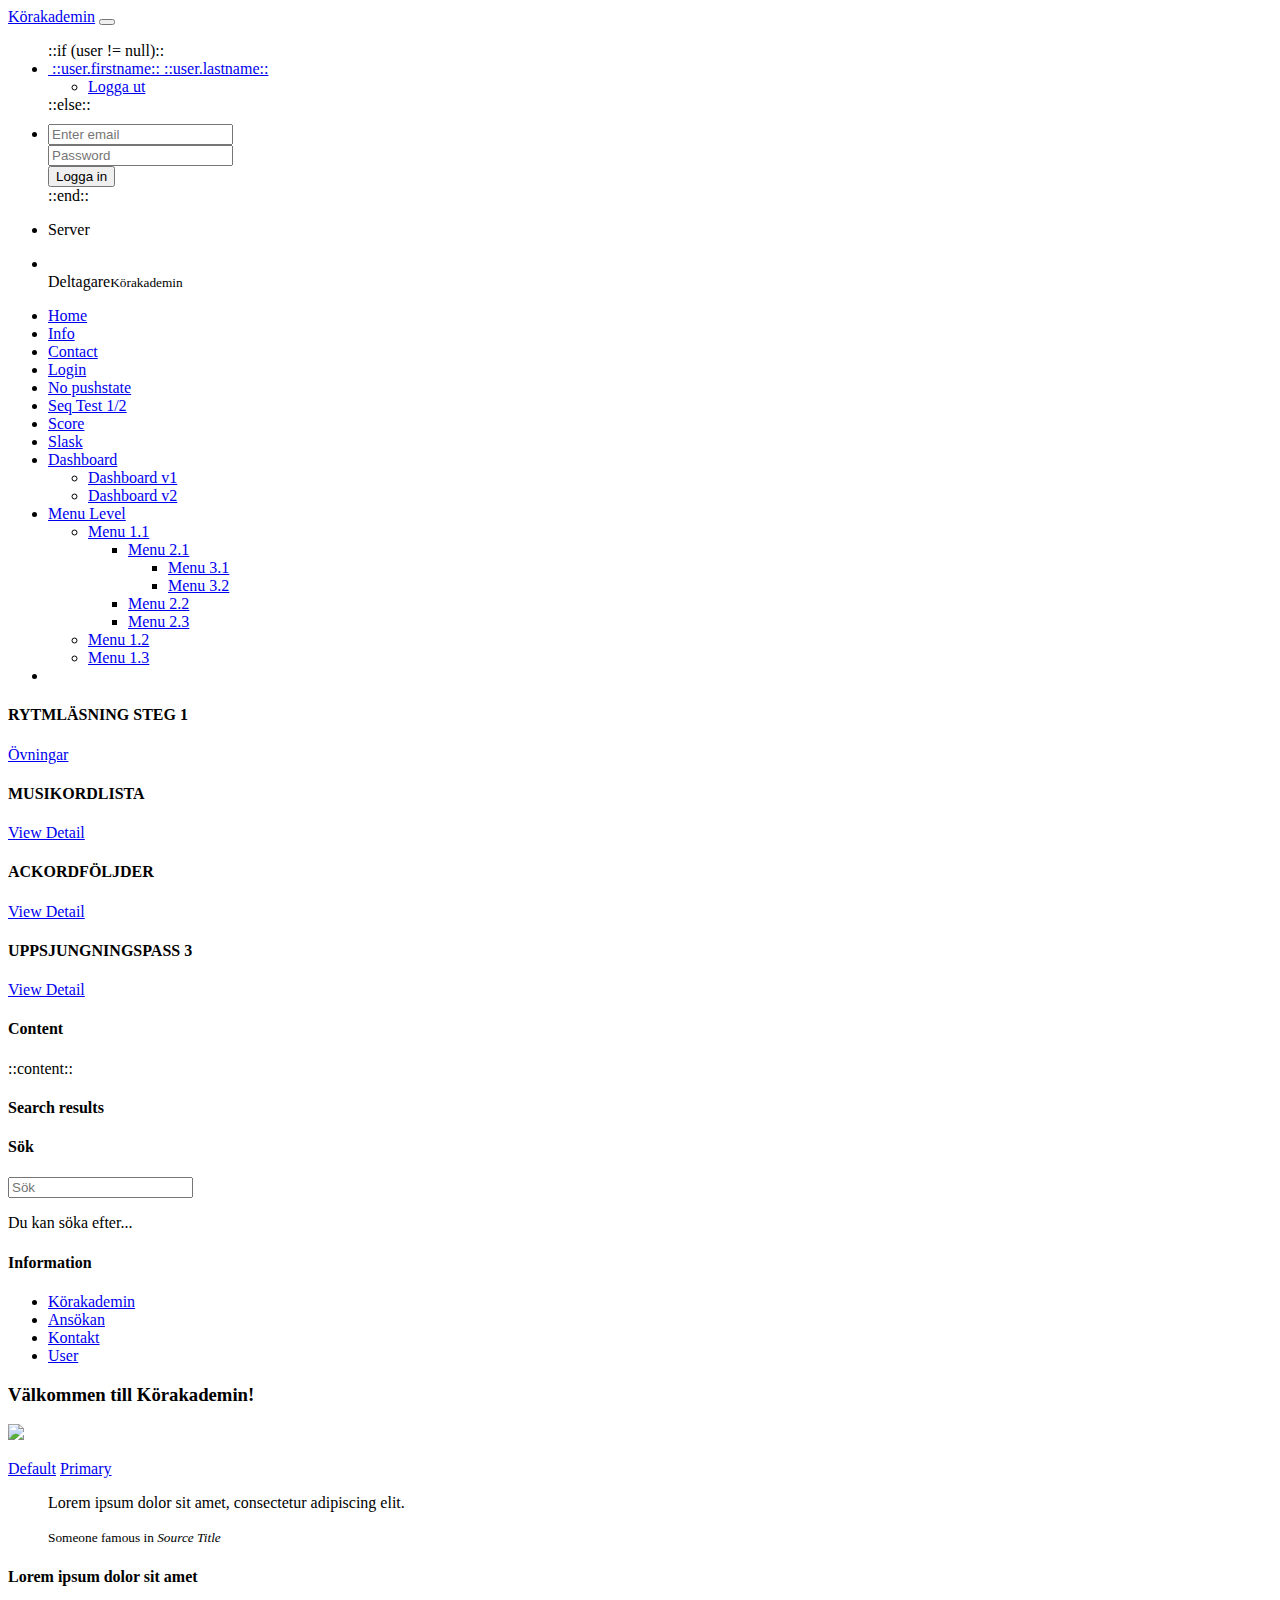
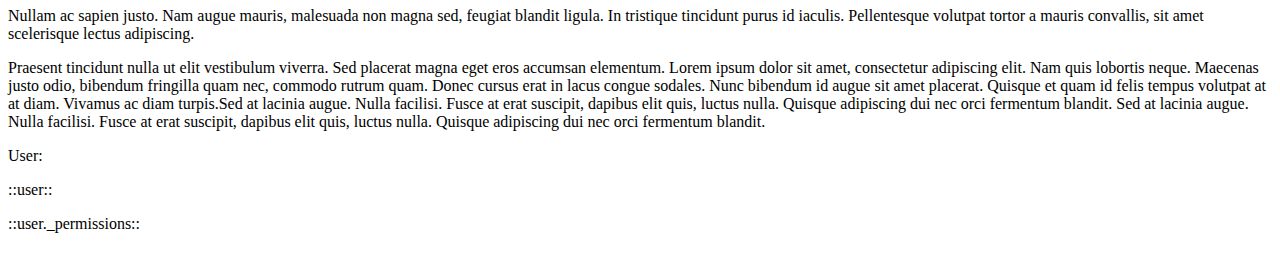
==== bin/uf-content/templates/index.html @ 4082966f "update" ====
<!DOCTYPE html>
<!--[if IE 8]> <html lang="en" class="ie8"> <![endif]-->
<!--[if !IE]><!-->
<html lang="en">
<!--<![endif]-->

<!-- Mirrored from seantheme.com/color-admin-v1.4/admin/index.html by HTTrack Website Copier/3.x [XR&CO'2014], Wed, 10 Dec 2014 10:13:13 GMT -->
<head>
	<meta charset="utf-8" />
	<title>Körakademin</title>
	<meta content="width=device-width, initial-scale=1.0, maximum-scale=1.0, user-scalable=no" name="viewport" />
	<meta content="" name="description" />
	<meta content="" name="author" />
	
	<!-- ================== BEGIN BASE CSS STYLE ================== -->
	<link href="http://fonts.googleapis.com/css?family=Open+Sans:300,400,600,700" rel="stylesheet" />
	<link href="/assets/plugins/jquery-ui-1.10.4/themes/base/minified/jquery-ui.min.css" rel="stylesheet" />
	<link href="/assets/plugins/bootstrap-3.2.0/css/bootstrap.min.css" rel="stylesheet" />
	<link href="/assets/plugins/font-awesome-4.2.0/css/font-awesome.min.css" rel="stylesheet" />
	<link href="/assets/css/animate.min.css" rel="stylesheet" />
	<link href="/assets/css/style.min.css" rel="stylesheet" />
	<link href="/assets/css/style-responsive.min.css" rel="stylesheet" />
	<link href="/assets/css/theme/default.css" rel="stylesheet" id="theme" />
	<!-- ================== END BASE CSS STYLE ================== -->
	
	<!-- ================== BEGIN PAGE LEVEL STYLE ================== -->
	<!--link href="assets/plugins/jquery-jvectormap/jquery-jvectormap-1.2.2.css" rel="stylesheet" /-->
	<!--link href="assets/plugins/bootstrap-datepicker/css/datepicker.css" rel="stylesheet" /-->
	<!--link href="assets/plugins/bootstrap-datepicker/css/datepicker3.css" rel="stylesheet" /-->
	<!--link href="assets/plugins/gritter/css/jquery.gritter.css" rel="stylesheet" /-->
	<!-- ================== END PAGE LEVEL STYLE ================== -->
</head>
<body>
	<!-- begin #page-loader -->
	<div id="page-loader" class="fade in"><span class="spinner"></span></div>
	<!-- end #page-loader -->
	
	<!-- begin #page-container -->
	<div id="page-container" class="page-sidebar-fixed page-header-fixed">
		
		
		<!-- begin #header -->
		<div id="header" class="header navbar navbar-default navbar-fixed-top">
			<!-- begin container-fluid -->
			<div class="container-fluid">
				<!-- begin mobile sidebar expand / collapse button -->
				<div class="navbar-header">
					<a href="/" class="navbar-brand"><span class="navbar-logo"></span> Körakademin</a>
					<button type="button" class="navbar-toggle" data-click="sidebar-toggled">
						<span class="icon-bar"></span>
						<span class="icon-bar"></span>
						<span class="icon-bar"></span>
					</button>
				</div>
				<!-- end mobile sidebar expand / collapse button -->
				
				<!-- begin header navigation right -->
				<ul class="nav navbar-nav navbar-right">
					
					<!--li>
						<form class="navbar-form full-width">
							<div class="form-group">
								<input type="text" class="form-control" placeholder="Enter keyword" />
								<button type="submit" class="btn btn-search"><i class="fa fa-search"></i></button>
							</div>
						</form>
					</li-->
					
					
					<!--li class="dropdown">
						<a href="javascript:;" data-toggle="dropdown" class="dropdown-toggle f-s-14">
							<i class="fa fa-bell-o"></i>
							<span class="label">5</span>
						</a>
						<ul class="dropdown-menu media-list pull-right animated fadeInDown">
						    <li class="dropdown-header">Notifications (5)</li>
						    <li class="media">
						        <a href="javascript:;">
							<div class="pull-left media-object bg-red"><i class="fa fa-bug"></i></div>
							<div class="media-body">
							    <h6 class="media-heading">Server Error Reports</h6>
							    <div class="text-muted">3 minutes ago</div>
							</div>
						        </a>
						    </li>
						    <li class="media">
						        <a href="javascript:;">
							<div class="pull-left"><img src="assets/img/user-1.jpg" class="media-object" alt="" /></div>
							<div class="media-body">
							    <h6 class="media-heading">John Smith</h6>
							    <p>Quisque pulvinar tellus sit amet sem scelerisque tincidunt.</p>
							    <div class="text-muted">25 minutes ago</div>
							</div>
						        </a>
						    </li>
						    <li class="media">
						        <a href="javascript:;">
							<div class="pull-left"><img src="assets/img/user-2.jpg" class="media-object" alt="" /></div>
							<div class="media-body">
							    <h6 class="media-heading">Olivia</h6>
							    <p>Quisque pulvinar tellus sit amet sem scelerisque tincidunt.</p>
							    <div class="text-muted">35 minutes ago</div>
							</div>
						        </a>
						    </li>
						    <li class="media">
						        <a href="javascript:;">
							<div class="pull-left media-object bg-green"><i class="fa fa-plus"></i></div>
							<div class="media-body">
							    <h6 class="media-heading"> New User Registered</h6>
							    <div class="text-muted">1 hour ago</div>
							</div>
						        </a>
						    </li>
						    <li class="media">
						        <a href="javascript:;">
							<div class="pull-left media-object bg-blue"><i class="fa fa-envelope"></i></div>
							<div class="media-body">
							    <h6 class="media-heading"> New Email From John</h6>
							    <div class="text-muted">2 hour ago</div>
							</div>
						        </a>
						    </li>
						    <li class="dropdown-footer text-center">
						        <a href="javascript:;">View more</a>
						    </li>
						</ul>
					</li-->
					
					::if (user != null)::
					<li class="dropdown navbar-user">
						<a href="javascript:;" class="dropdown-toggle" data-toggle="dropdown">
							<img src="/assets/img/user-13.jpg" alt="" /> 
							<span class="hidden-xs">::user.firstname:: ::user.lastname::</span> <b class="caret"></b>
						</a>
						<ul class="dropdown-menu animated fadeInLeft">
							<!--
							<li class="arrow"></li>
							<li><a href="javascript:;">Edit Profile</a></li>
							<li><a href="javascript:;"><span class="badge badge-danger pull-right">2</span> Inbox</a></li>
							<li><a href="javascript:;">Calendar</a></li>
							<li><a href="javascript:;">Setting</a></li>
							<li class="divider"></li>
							-->
							<li><a href="/logout">Logga ut</a></li>
						</ul>
					</li>
					::else::
					<li class="navbar-user">
						<form class="form-inline" method="POST" action="/login" style="margin-top:10px;">
						<div class="form-group m-r-10">
							<input name="username" class="form-control" id="exampleInputEmail2" placeholder="Enter email" type="email">
						</div>
						<div class="form-group m-r-10">
							<input name="password" class="form-control" id="exampleInputPassword2" placeholder="Password" type="password">
						</div>
						<button type="submit" class="btn btn-sm btn-primary m-r-5">Logga in</button>
						</form>
					</li>
					
					
					::end::
					
					
				</ul>
				<!-- end header navigation right -->
			</div>
			<!-- end container-fluid -->
		</div>
		<!-- end #header -->
		
		<!-- begin #sidebar -->
		<div id="sidebar" class="sidebar">
			<!-- begin sidebar scrollbar -->
			<div data-scrollbar="true" data-height="100%">
				<!-- begin sidebar user -->
				
				<ul class="nav">
					<li class="nav-header"><span id="load-type" class="label label-primary">Server</span></li>
					
				</ul>
				
				<ul class="nav">
					<li class="nav-profile">
						<div class="image">
							<a href="javascript:;"><img src="/assets/img/user-13.jpg" alt="" /></a>
						</div>
						<div class="info">Deltagare<small>Körakademin</small></div>
					</li>
					
					
					
				</ul>
				<!-- end sidebar user -->
				<!-- begin sidebar nav -->
				<ul id="menu" class="nav">
					
					<!--li class="nav-header">Navigation</li-->
					
					
					
					
					<li><a rel="pushstate" href="/"><i class="fa fa-home"></i> <span>Home</span></a></li>
					<li><a rel="pushstate" href="/info"><i class="fa fa-info"></i> <span>Info</span></a></li>
					<li><a rel="pushstate" href="/contact"><i class="fa fa-contact"></i> <span>Contact</span></a></li>
					<li><a rel="pushstate" href="/login"><i class="fa fa-login"></i> <span>Login</span></a></li>
					<li><a href="/nops"><i class="fa"></i> <span>No pushstate</span></a></li>					
					<li><a rel="pushstate" href="/seq/test/2/1"><i class="fa"></i> <span>Seq Test 1/2</span></a></li>					
					<li><a rel="pushstate" href="/score/file/1-2-3"><i class="fa"></i> <span>Score</span></a></li>					
					<li><a rel="pushstate" href="/slask"><i class="fa"></i> <span>Slask</span></a></li>					
					
					
					<li class="has-sub">
						<a href="javascript:;">
						    <b class="caret pull-right"></b>
						    <i class="fa fa-laptop"></i>
						    <span>Dashboard</span>
					    </a>
						<ul class="sub-menu">
						    <li class="active"><a href="index.html">Dashboard v1</a></li>
						    <li><a href="index_v2.html">Dashboard v2</a></li>
						</ul>
					</li>
					
					
					
					<!--li class="has-sub">
						<a href="javascript:;">
							<span class="badge pull-right">10</span>
							<i class="fa fa-inbox"></i> 
							<span>Email <span class="label label-theme m-l-5">NEW</span></span>
						</a>
						<ul class="sub-menu">
						    <li><a href="email_inbox.html">Inbox v1</a></li>
						    <li><a href="email_inbox_v2.html">Inbox v2 <i class="fa fa-paper-plane text-theme m-l-5"></i></a></li>
						    <li><a href="email_compose.html">Compose <i class="fa fa-paper-plane text-theme m-l-5"></i></a></li>
						    <li><a href="email_detail.html">Detail <i class="fa fa-paper-plane text-theme m-l-5"></i></a></li>
						</ul>
					</li-->					
					
					
					<li class="has-sub">
						<a href="javascript:;">
						    <b class="caret pull-right"></b>
						    <i class="fa fa-align-left"></i> 
						    <span>Menu Level</span>
						</a>
						<ul class="sub-menu">
							<li class="has-sub">
								<a href="javascript:;">
						            <b class="caret pull-right"></b>
						            Menu 1.1
						        </a>
								<ul class="sub-menu">
									<li class="has-sub">
										<a href="javascript:;">
										    <b class="caret pull-right"></b>
										    Menu 2.1
										</a>
										<ul class="sub-menu">
											<li><a href="javascript:;">Menu 3.1</a></li>
											<li><a href="javascript:;">Menu 3.2</a></li>
										</ul>
									</li>
									<li><a href="javascript:;">Menu 2.2</a></li>
									<li><a href="javascript:;">Menu 2.3</a></li>
								</ul>
							</li>
							<li><a href="javascript:;">Menu 1.2</a></li>
							<li><a href="javascript:;">Menu 1.3</a></li>
						</ul>
					</li>
					<!-- begin sidebar minify button -->
					<li><a href="javascript:;" class="sidebar-minify-btn" data-click="sidebar-minify"><i class="fa fa-angle-double-left"></i></a></li>
					<!-- end sidebar minify button -->
				</ul>
				<!-- end sidebar nav -->
			</div>
			<!-- end sidebar scrollbar -->
		</div>
		<div class="sidebar-bg"></div>
		<!-- end #sidebar -->
		
		
		
		
		
		<!-- begin #content -->
		<div id="contentx" class="content">
			

			<!-- begin breadcrumb -->
			<!--ol class="breadcrumb pull-right">
				<li><a href="javascript:;">Home</a></li>
				<li class="active">Dashboard</li>
			</ol-->
			<!-- end breadcrumb -->
			
			<!-- begin page-header -->
			<!--h1 class="page-header">Dashboard <small>header small text goes here...</small></h1-->
			<!-- end page-header -->
			
			<!-- begin row -->
			<div class="row">
				<!-- begin col-3 -->
				<div class="col-md-3 col-sm-6">
					<div class="widget widget-stats bg-green">
						<div class="stats-icon"><i class="fa fa-desktop"></i></div>
						<div class="stats-info">
							<h4>RYTMLÄSNING STEG 1</h4>
							<p></p>	
						</div>
						<div class="stats-link">
							<a href="javascript:;">Övningar<i class="fa fa-arrow-circle-o-right"></i></a>
						</div>
					</div>
				</div>
				<!-- end col-3 -->
				<!-- begin col-3 -->
				<div class="col-md-3 col-sm-6">
					<div class="widget widget-stats bg-blue">
						<div class="stats-icon"><i class="fa fa-chain-broken"></i></div>
						<div class="stats-info">
							<h4>MUSIKORDLISTA</h4>
							<p></p>	
						</div>
						<div class="stats-link">
							<a href="javascript:;">View Detail <i class="fa fa-arrow-circle-o-right"></i></a>
						</div>
					</div>
				</div>
				<!-- end col-3 -->
				<!-- begin col-3 -->
				<div class="col-md-3 col-sm-6">
					<div class="widget widget-stats bg-purple">
						<div class="stats-icon"><i class="fa fa-users"></i></div>
						<div class="stats-info">
							<h4>ACKORDFÖLJDER</h4>
							<p></p>	
						</div>
						<div class="stats-link">
							<a href="javascript:;">View Detail <i class="fa fa-arrow-circle-o-right"></i></a>
						</div>
					</div>
				</div>
				<!-- end col-3 -->
				<!-- begin col-3 -->
				<div class="col-md-3 col-sm-6">
					<div class="widget widget-stats bg-red">
						<div class="stats-icon"><i class="fa fa-clock-o"></i></div>
						<div class="stats-info">
							<h4>UPPSJUNGNINGSPASS 3</h4>
							<p></p>	
						</div>
						<div class="stats-link">
							<a href="javascript:;">View Detail <i class="fa fa-arrow-circle-o-right"></i></a>
						</div>
					</div>
				</div>
				<!-- end col-3 -->
			</div>
			<!-- end row -->
			<!-- begin row -->
			<div class="row">
				<!-- begin col-8 -->
				<div class="col-md-8">
					<div class="panel panel-inverse">
						<div class="panel-heading">
							<div class="panel-heading-btn">
								<a href="javascript:;" class="btn btn-xs btn-icon btn-circle btn-default" data-click="panel-expand"><i class="fa fa-expand"></i></a>
								<a href="javascript:;" class="btn btn-xs btn-icon btn-circle btn-warning" data-click="panel-collapse"><i class="fa fa-minus"></i></a>
							</div>
							<h4 class="panel-title">Content</h4>
						</div>
						<div id="content" class="panel-body" >
							::content::
							<!--div>
							<p>Sjung med tonplaster</p>
							<svg id="#test" width="274.83333333333337" height="83.6"><line x1="112.5" y1="8" x2="112.5" y2="24" stroke="#000" style="stroke-width:0.7"/><line x1="224.00000000000003" y1="8" x2="224.00000000000003" y2="24" stroke="#000" style="stroke-width:0.7"/><line x1="274.83333333333337" y1="8" x2="274.83333333333337" y2="24" stroke="#000" style="stroke-width:0.7"/><line x1="0" y1="8" x2="0" y2="24" stroke="#000" style="stroke-width:1"/><line x1="0" y1="8" x2="112.5" y2="8" stroke="#000" style="stroke-width:0.25"/><line x1="0" y1="12" x2="112.5" y2="12" stroke="#000" style="stroke-width:0.25"/><line x1="0" y1="16" x2="112.5" y2="16" stroke="#000" style="stroke-width:0.25"/><line x1="0" y1="20" x2="112.5" y2="20" stroke="#000" style="stroke-width:0.25"/><line x1="0" y1="24" x2="112.5" y2="24" stroke="#000" style="stroke-width:0.25"/><svg x="1.6666666666666667" y="-1"><path d="M 8,240 C 21,236 32,230 39,224 45,218 51,211 57,204 62,197 67,190 70,183 74,176 77,168 79,161 81,153 82,146 82,139 82,133 81,127 80,122 78,118 76,113 73,110 70,106 66,103 62,101 58,99 53,98 48,98 44,98 41,99 37,100 33,101 30,103 27,106 24,108 22,111 20,114 18,117 17,120 17,123 17,125 17,126 18,126 18,126 18,126 19,125 20,125 20,124 22,123 23,123 24,122 26,122 27,121 29,121 31,121 33,121 35,121 36,122 38,123 40,124 41,126 42,127 43,129 44,131 45,133 45,135 45,137 45,143 43,147 40,151 36,155 32,157 26,157 23,157 20,156 18,155 16,154 14,152 12,149 10,147 9,144 8,141 7,138 7,134 7,131 7,126 8,121 11,116 13,111 16,107 21,104 25,101 29,98 35,96 40,94 46,93 52,93 62,93 71,95 78,98 85,101 91,105 95,111 99,116 102,122 104,128 105,134 106,140 106,147 106,150 106,154 105,157 105,161 104,164 102,168 101,172 99,176 97,180 94,185 91,190 88,195 84,202 78,209 71,215 64,221 57,226 50,230 43,235 36,238 29,240 23,243 18,244 14,244 10,244 8,243 8,240 Z M 121,116 C 121,113 122,111 124,110 125,108 127,107 130,107 133,107 135,108 136,110 138,111 139,113 139,116 139,119 138,121 136,122 135,124 133,125 130,125 127,125 125,124 124,122 122,121 121,119 121,116 Z M 121,162 C 121,159 122,157 124,156 125,154 127,153 130,153 133,153 135,154 136,156 138,157 139,159 139,162 139,165 138,167 136,168 135,170 133,171 130,171 127,171 125,170 124,168 122,167 121,165 121,162 Z" stroke="none" fill="#000" transform="matrix(0.09333333333333334,0,0,0.09333333333333334,0,0)"/></svg><svg x="16.666666666666668" y="-1"><path d="m 0.119631,150.69109 5.81283,0 -1.25721,57.37598 c 3.63742,-5.96993 9.26898,-8.95607 16.901689,-8.95371 2.66507,-0.002 5.23835,0.45287 7.72451,1.3657 2.48383,0.91046 4.63332,2.15823 6.45084,3.73622 1.8152,1.58034 3.27018,3.46025 4.36022,5.64914 1.09004,2.18654 1.63625,4.55234 1.63625,7.10684 -0.24254,3.52158 -1.54679,7.44178 -3.90817,11.75353 -2.36373,4.3141 -6.39435,8.53622 -12.08944,12.66399 l -25.631519,18.95235 0,-109.65004 z m 16.901689,55.71308 c -5.082969,0 -8.960559,2.55214 -11.620919,7.65407 -0.71102,6.92521 -1.06652,12.87863 -1.06652,17.86026 0,8.62586 0.29665,14.63825 0.88758,18.03953 2.30253,-1.45769 4.75337,-3.61121 7.35491,-6.46763 2.603867,-2.85641 4.991139,-5.89445 7.171249,-9.11175 2.17775,-3.21966 3.96469,-6.43696 5.35609,-9.65898 1.39141,-3.21966 2.08592,-6.04541 2.08827,-8.47254 -0.002,-2.79509 -0.96997,-5.13494 -2.90523,-7.0172 -1.93762,-1.88463 -4.35784,-2.82576 -7.26543,-2.82576 z" stroke="none" fill="#000" transform="matrix(0.09333333333333334,0,0,0.09333333333333334,0,0)"/></svg><svg x="20.666666666666668" y="-7"><path d="m 0.119631,150.69109 5.81283,0 -1.25721,57.37598 c 3.63742,-5.96993 9.26898,-8.95607 16.901689,-8.95371 2.66507,-0.002 5.23835,0.45287 7.72451,1.3657 2.48383,0.91046 4.63332,2.15823 6.45084,3.73622 1.8152,1.58034 3.27018,3.46025 4.36022,5.64914 1.09004,2.18654 1.63625,4.55234 1.63625,7.10684 -0.24254,3.52158 -1.54679,7.44178 -3.90817,11.75353 -2.36373,4.3141 -6.39435,8.53622 -12.08944,12.66399 l -25.631519,18.95235 0,-109.65004 z m 16.901689,55.71308 c -5.082969,0 -8.960559,2.55214 -11.620919,7.65407 -0.71102,6.92521 -1.06652,12.87863 -1.06652,17.86026 0,8.62586 0.29665,14.63825 0.88758,18.03953 2.30253,-1.45769 4.75337,-3.61121 7.35491,-6.46763 2.603867,-2.85641 4.991139,-5.89445 7.171249,-9.11175 2.17775,-3.21966 3.96469,-6.43696 5.35609,-9.65898 1.39141,-3.21966 2.08592,-6.04541 2.08827,-8.47254 -0.002,-2.79509 -0.96997,-5.13494 -2.90523,-7.0172 -1.93762,-1.88463 -4.35784,-2.82576 -7.26543,-2.82576 z" stroke="none" fill="#000" transform="matrix(0.09333333333333334,0,0,0.09333333333333334,0,0)"/></svg><svg x="28.000000000000004" y="-9"><path d="M 74,241 C 74,245 73,249 72,253 70,257 68,260 65,262 62,265 59,267 55,268 51,269 46,270 42,270 30,270 21,266 15,259 9,251 6,240 6,227 6,221 7,215 9,210 10,204 13,200 16,196 19,192 23,189 27,186 31,184 36,183 41,183 46,183 49,183 53,184 57,185 60,186 63,188 66,189 68,191 69,193 71,196 72,198 72,201 72,204 71,207 68,210 66,212 63,213 59,213 55,213 52,212 50,209 47,207 46,204 46,201 46,200 46,198 47,196 48,195 48,193 48,192 48,189 46,188 42,188 40,188 38,189 36,190 34,192 33,194 32,196 31,198 30,201 29,204 28,207 28,211 28,214 28,214 28,215 28,217 28,219 28,221 28,223 35,220 43,218 50,218 57,218 63,220 67,224 72,228 74,234 74,241 Z M 43,226 C 34,226 29,232 29,245 29,258 33,264 41,264 49,264 53,258 53,245 53,232 50,226 43,226 Z" stroke="none" fill="#000" transform="matrix(0.09333333333333334,0,0,0.09333333333333334,0,0)"/></svg><svg x="28.000000000000004" y="-1"><path d="M 66,250 L 66,255 C 66,256 66,256 66,257 66,257 66,258 66,258 66,260 67,262 68,262 69,263 72,264 76,264 L 77,269 32,269 32,264 C 38,264 41,262 42,261 43,260 43,256 43,250 L 6,250 6,243 C 8,239 11,235 14,230 16,225 19,220 21,215 23,209 25,204 26,199 28,193 29,189 29,184 L 60,184 C 58,192 52,202 41,213 28,226 21,235 18,242 L 43,242 43,221 66,201 66,242 78,242 78,250 66,250 Z" stroke="none" fill="#000" transform="matrix(0.09333333333333334,0,0,0.09333333333333334,0,0)"/></svg><line x1="51.50000000000001" y1="20" x2="51.50000000000001" y2="6" stroke="#000" style="stroke-width:0.5"/><line x1="69.16666666666669" y1="24" x2="69.16666666666669" y2="10" stroke="#000" style="stroke-width:0.5"/><line x1="86.83333333333334" y1="22" x2="86.83333333333334" y2="8" stroke="#000" style="stroke-width:0.5"/><line x1="94.83333333333334" y1="14" x2="94.83333333333334" y2="28" stroke="#000" style="stroke-width:0.5"/><svg x="46.16666666666667" y="-1"><path d="m 20.557649,250.57631 c -5.81753,-0.002 -10.6650905,-1.36806 -14.5450105,-4.0971 -3.87756,-2.73612 -5.81516995,-6.6516 -5.81516995,-11.74881 0,-4.12777 1.30193995,-8.10458 3.90816995,-11.92807 2.60387,-3.82585 5.9069905,-7.19411 9.9070005,-10.1095 3.99998,-2.91302 8.452014,-5.24816 13.360774,-7.01013 4.90876,-1.7596 9.66448,-2.63941 14.2719,-2.63941 6.1801,0 11.17834,1.42467 14.99703,4.27637 3.81636,2.85406 5.72572,6.70821 5.72572,11.56483 0,4.00747 -1.30195,7.92295 -3.90817,11.7488 -2.60623,3.8235 -5.93761,7.19412 -9.99882,10.10714 -4.05885,2.91303 -8.54382,5.27883 -13.45258,7.10448 -4.90878,1.81858 -9.72573,2.72905 -14.450844,2.7314 z" stroke="none" fill="#000" transform="matrix(0.09333333333333334,0,0,0.09333333333333334,0,0)"/></svg><ellipse cx="48" cy="56.800000000000004" rx="7.000000000000001" ry="7.200000000000001" fill="#FFFFFF" stroke="#000" stroke-width="1.5" style="fill: #FFFFFF; stroke: #000; stroke-width: 1.5;"/><text x="44.4" y="61.57368421052632" font-size="12" font-family="Arial">1</text><svg x="63.83333333333335" y="3"><path d="m 20.557649,250.57631 c -5.81753,-0.002 -10.6650905,-1.36806 -14.5450105,-4.0971 -3.87756,-2.73612 -5.81516995,-6.6516 -5.81516995,-11.74881 0,-4.12777 1.30193995,-8.10458 3.90816995,-11.92807 2.60387,-3.82585 5.9069905,-7.19411 9.9070005,-10.1095 3.99998,-2.91302 8.452014,-5.24816 13.360774,-7.01013 4.90876,-1.7596 9.66448,-2.63941 14.2719,-2.63941 6.1801,0 11.17834,1.42467 14.99703,4.27637 3.81636,2.85406 5.72572,6.70821 5.72572,11.56483 0,4.00747 -1.30195,7.92295 -3.90817,11.7488 -2.60623,3.8235 -5.93761,7.19412 -9.99882,10.10714 -4.05885,2.91303 -8.54382,5.27883 -13.45258,7.10448 -4.90878,1.81858 -9.72573,2.72905 -14.450844,2.7314 z" stroke="none" fill="#000" transform="matrix(0.09333333333333334,0,0,0.09333333333333334,0,0)"/></svg><ellipse cx="65.66666666666669" cy="68.8" rx="7.000000000000001" ry="7.200000000000001" fill="#FFFFFF" stroke="#000" stroke-width="1.5" style="fill: #FFFFFF; stroke: #000; stroke-width: 1.5;"/><text x="62.06666666666668" y="73.57368421052631" font-size="12" font-family="Arial">6</text><svg x="81.5" y="1"><path d="m 20.557649,250.57631 c -5.81753,-0.002 -10.6650905,-1.36806 -14.5450105,-4.0971 -3.87756,-2.73612 -5.81516995,-6.6516 -5.81516995,-11.74881 0,-4.12777 1.30193995,-8.10458 3.90816995,-11.92807 2.60387,-3.82585 5.9069905,-7.19411 9.9070005,-10.1095 3.99998,-2.91302 8.452014,-5.24816 13.360774,-7.01013 4.90876,-1.7596 9.66448,-2.63941 14.2719,-2.63941 6.1801,0 11.17834,1.42467 14.99703,4.27637 3.81636,2.85406 5.72572,6.70821 5.72572,11.56483 0,4.00747 -1.30195,7.92295 -3.90817,11.7488 -2.60623,3.8235 -5.93761,7.19412 -9.99882,10.10714 -4.05885,2.91303 -8.54382,5.27883 -13.45258,7.10448 -4.90878,1.81858 -9.72573,2.72905 -14.450844,2.7314 z" stroke="none" fill="#000" transform="matrix(0.09333333333333334,0,0,0.09333333333333334,0,0)"/></svg><ellipse cx="83.33333333333334" cy="62.800000000000004" rx="7.000000000000001" ry="7.200000000000001" fill="#FFFFFF" stroke="#000" stroke-width="1.5" style="fill: #FFFFFF; stroke: #000; stroke-width: 1.5;"/><text x="79.73333333333335" y="67.57368421052631" font-size="12" font-family="Arial">7</text><svg x="94.83333333333333" y="-7"><path d="m 20.557649,250.57631 c -5.81753,-0.002 -10.6650905,-1.36806 -14.5450105,-4.0971 -3.87756,-2.73612 -5.81516995,-6.6516 -5.81516995,-11.74881 0,-4.12777 1.30193995,-8.10458 3.90816995,-11.92807 2.60387,-3.82585 5.9069905,-7.19411 9.9070005,-10.1095 3.99998,-2.91302 8.452014,-5.24816 13.360774,-7.01013 4.90876,-1.7596 9.66448,-2.63941 14.2719,-2.63941 6.1801,0 11.17834,1.42467 14.99703,4.27637 3.81636,2.85406 5.72572,6.70821 5.72572,11.56483 0,4.00747 -1.30195,7.92295 -3.90817,11.7488 -2.60623,3.8235 -5.93761,7.19412 -9.99882,10.10714 -4.05885,2.91303 -8.54382,5.27883 -13.45258,7.10448 -4.90878,1.81858 -9.72573,2.72905 -14.450844,2.7314 z" stroke="none" fill="#000" transform="matrix(0.09333333333333334,0,0,0.09333333333333334,0,0)"/></svg><ellipse cx="96.66666666666667" cy="38.800000000000004" rx="7.000000000000001" ry="7.200000000000001" fill="#FFFFFF" stroke="#000" stroke-width="1.5" style="fill: #FFFFFF; stroke: #000; stroke-width: 1.5;"/><text x="93.06666666666668" y="43.57368421052632" font-size="12" font-family="Arial">4</text><line x1="112.5" y1="8" x2="224" y2="8" stroke="#000" style="stroke-width:0.25"/><line x1="112.5" y1="12" x2="224" y2="12" stroke="#000" style="stroke-width:0.25"/><line x1="112.5" y1="16" x2="224" y2="16" stroke="#000" style="stroke-width:0.25"/><line x1="112.5" y1="20" x2="224" y2="20" stroke="#000" style="stroke-width:0.25"/><line x1="112.5" y1="24" x2="224" y2="24" stroke="#000" style="stroke-width:0.25"/><line x1="125.66666666666667" y1="16" x2="125.66666666666667" y2="30" stroke="#000" style="stroke-width:0.5"/><line x1="143.33333333333334" y1="14" x2="143.33333333333334" y2="28" stroke="#000" style="stroke-width:0.5"/><line x1="161" y1="16" x2="161" y2="30" stroke="#000" style="stroke-width:0.5"/><path d="M 143.33333333333334 26.1 L 161 28.1  L 161 30  L 143.33333333333334  28  L 143.33333333333334 26.1" fill="#000" stroke="#000" style="stroke-width:0"/><line x1="184" y1="18" x2="184" y2="4" stroke="#000" style="stroke-width:0.5"/><line x1="197.33333333333337" y1="26" x2="197.33333333333337" y2="10" stroke="#000" style="stroke-width:0.5"/><line x1="215" y1="22" x2="215" y2="8" stroke="#000" style="stroke-width:0.5"/><path d="M 197.33333333333337 11.9 L 215 9.9  L 215 8  L 197.33333333333337  10  L 197.33333333333337 11.9" fill="#000" stroke="#000" style="stroke-width:0"/><svg x="125.66666666666667" y="-5"><path d="m 20.557649,250.57631 c -5.81753,-0.002 -10.6650905,-1.36806 -14.5450105,-4.0971 -3.87756,-2.73612 -5.81516995,-6.6516 -5.81516995,-11.74881 0,-4.12777 1.30193995,-8.10458 3.90816995,-11.92807 2.60387,-3.82585 5.9069905,-7.19411 9.9070005,-10.1095 3.99998,-2.91302 8.452014,-5.24816 13.360774,-7.01013 4.90876,-1.7596 9.66448,-2.63941 14.2719,-2.63941 6.1801,0 11.17834,1.42467 14.99703,4.27637 3.81636,2.85406 5.72572,6.70821 5.72572,11.56483 0,4.00747 -1.30195,7.92295 -3.90817,11.7488 -2.60623,3.8235 -5.93761,7.19412 -9.99882,10.10714 -4.05885,2.91303 -8.54382,5.27883 -13.45258,7.10448 -4.90878,1.81858 -9.72573,2.72905 -14.450844,2.7314 z" stroke="none" fill="#000" transform="matrix(0.09333333333333334,0,0,0.09333333333333334,0,0)"/></svg><ellipse cx="127.50000000000001" cy="44.800000000000004" rx="7.000000000000001" ry="7.200000000000001" fill="#FFFFFF" stroke="#000" stroke-width="1.5" style="fill: #FFFFFF; stroke: #000; stroke-width: 1.5;"/><text x="123.90000000000002" y="49.57368421052632" font-size="12" font-family="Arial">3</text><svg x="143.33333333333334" y="-7"><path d="m 20.557649,250.57631 c -5.81753,-0.002 -10.6650905,-1.36806 -14.5450105,-4.0971 -3.87756,-2.73612 -5.81516995,-6.6516 -5.81516995,-11.74881 0,-4.12777 1.30193995,-8.10458 3.90816995,-11.92807 2.60387,-3.82585 5.9069905,-7.19411 9.9070005,-10.1095 3.99998,-2.91302 8.452014,-5.24816 13.360774,-7.01013 4.90876,-1.7596 9.66448,-2.63941 14.2719,-2.63941 6.1801,0 11.17834,1.42467 14.99703,4.27637 3.81636,2.85406 5.72572,6.70821 5.72572,11.56483 0,4.00747 -1.30195,7.92295 -3.90817,11.7488 -2.60623,3.8235 -5.93761,7.19412 -9.99882,10.10714 -4.05885,2.91303 -8.54382,5.27883 -13.45258,7.10448 -4.90878,1.81858 -9.72573,2.72905 -14.450844,2.7314 z" stroke="none" fill="#000" transform="matrix(0.09333333333333334,0,0,0.09333333333333334,0,0)"/></svg><ellipse cx="145.16666666666666" cy="38.800000000000004" rx="7.000000000000001" ry="7.200000000000001" fill="#FFFFFF" stroke="#000" stroke-width="1.5" style="fill: #FFFFFF; stroke: #000; stroke-width: 1.5;"/><text x="141.56666666666666" y="43.57368421052632" font-size="12" font-family="Arial">4</text><svg x="161.00000000000003" y="-5"><path d="m 20.557649,250.57631 c -5.81753,-0.002 -10.6650905,-1.36806 -14.5450105,-4.0971 -3.87756,-2.73612 -5.81516995,-6.6516 -5.81516995,-11.74881 0,-4.12777 1.30193995,-8.10458 3.90816995,-11.92807 2.60387,-3.82585 5.9069905,-7.19411 9.9070005,-10.1095 3.99998,-2.91302 8.452014,-5.24816 13.360774,-7.01013 4.90876,-1.7596 9.66448,-2.63941 14.2719,-2.63941 6.1801,0 11.17834,1.42467 14.99703,4.27637 3.81636,2.85406 5.72572,6.70821 5.72572,11.56483 0,4.00747 -1.30195,7.92295 -3.90817,11.7488 -2.60623,3.8235 -5.93761,7.19412 -9.99882,10.10714 -4.05885,2.91303 -8.54382,5.27883 -13.45258,7.10448 -4.90878,1.81858 -9.72573,2.72905 -14.450844,2.7314 z" stroke="none" fill="#000" transform="matrix(0.09333333333333334,0,0,0.09333333333333334,0,0)"/></svg><ellipse cx="162.83333333333334" cy="44.800000000000004" rx="7.000000000000001" ry="7.200000000000001" fill="#FFFFFF" stroke="#000" stroke-width="1.5" style="fill: #FFFFFF; stroke: #000; stroke-width: 1.5;"/><text x="159.23333333333335" y="49.57368421052632" font-size="12" font-family="Arial">3</text><svg x="178.6666666666667" y="-3"><path d="m 20.557649,250.57631 c -5.81753,-0.002 -10.6650905,-1.36806 -14.5450105,-4.0971 -3.87756,-2.73612 -5.81516995,-6.6516 -5.81516995,-11.74881 0,-4.12777 1.30193995,-8.10458 3.90816995,-11.92807 2.60387,-3.82585 5.9069905,-7.19411 9.9070005,-10.1095 3.99998,-2.91302 8.452014,-5.24816 13.360774,-7.01013 4.90876,-1.7596 9.66448,-2.63941 14.2719,-2.63941 6.1801,0 11.17834,1.42467 14.99703,4.27637 3.81636,2.85406 5.72572,6.70821 5.72572,11.56483 0,4.00747 -1.30195,7.92295 -3.90817,11.7488 -2.60623,3.8235 -5.93761,7.19412 -9.99882,10.10714 -4.05885,2.91303 -8.54382,5.27883 -13.45258,7.10448 -4.90878,1.81858 -9.72573,2.72905 -14.450844,2.7314 z" stroke="none" fill="#000" transform="matrix(0.09333333333333334,0,0,0.09333333333333334,0,0)"/></svg><ellipse cx="180.50000000000003" cy="50.8" rx="7.000000000000001" ry="7.200000000000001" fill="#FFFFFF" stroke="#000" stroke-width="1.5" style="fill: #FFFFFF; stroke: #000; stroke-width: 1.5;"/><text x="176.90000000000003" y="55.57368421052632" font-size="12" font-family="Arial">2</text><svg x="192.00000000000003" y="5"><path d="m 20.557649,250.57631 c -5.81753,-0.002 -10.6650905,-1.36806 -14.5450105,-4.0971 -3.87756,-2.73612 -5.81516995,-6.6516 -5.81516995,-11.74881 0,-4.12777 1.30193995,-8.10458 3.90816995,-11.92807 2.60387,-3.82585 5.9069905,-7.19411 9.9070005,-10.1095 3.99998,-2.91302 8.452014,-5.24816 13.360774,-7.01013 4.90876,-1.7596 9.66448,-2.63941 14.2719,-2.63941 6.1801,0 11.17834,1.42467 14.99703,4.27637 3.81636,2.85406 5.72572,6.70821 5.72572,11.56483 0,4.00747 -1.30195,7.92295 -3.90817,11.7488 -2.60623,3.8235 -5.93761,7.19412 -9.99882,10.10714 -4.05885,2.91303 -8.54382,5.27883 -13.45258,7.10448 -4.90878,1.81858 -9.72573,2.72905 -14.450844,2.7314 z" stroke="none" fill="#000" transform="matrix(0.09333333333333334,0,0,0.09333333333333334,0,0)"/></svg><ellipse cx="193.83333333333334" cy="74.80000000000001" rx="7.000000000000001" ry="7.200000000000001" fill="#FFFFFF" stroke="#000" stroke-width="1.5" style="fill: #FFFFFF; stroke: #000; stroke-width: 1.5;"/><text x="190.23333333333335" y="79.57368421052631" font-size="12" font-family="Arial">5</text><svg x="209.66666666666669" y="1"><path d="m 20.557649,250.57631 c -5.81753,-0.002 -10.6650905,-1.36806 -14.5450105,-4.0971 -3.87756,-2.73612 -5.81516995,-6.6516 -5.81516995,-11.74881 0,-4.12777 1.30193995,-8.10458 3.90816995,-11.92807 2.60387,-3.82585 5.9069905,-7.19411 9.9070005,-10.1095 3.99998,-2.91302 8.452014,-5.24816 13.360774,-7.01013 4.90876,-1.7596 9.66448,-2.63941 14.2719,-2.63941 6.1801,0 11.17834,1.42467 14.99703,4.27637 3.81636,2.85406 5.72572,6.70821 5.72572,11.56483 0,4.00747 -1.30195,7.92295 -3.90817,11.7488 -2.60623,3.8235 -5.93761,7.19412 -9.99882,10.10714 -4.05885,2.91303 -8.54382,5.27883 -13.45258,7.10448 -4.90878,1.81858 -9.72573,2.72905 -14.450844,2.7314 z" stroke="none" fill="#000" transform="matrix(0.09333333333333334,0,0,0.09333333333333334,0,0)"/></svg><ellipse cx="211.5" cy="62.800000000000004" rx="7.000000000000001" ry="7.200000000000001" fill="#FFFFFF" stroke="#000" stroke-width="1.5" style="fill: #FFFFFF; stroke: #000; stroke-width: 1.5;"/><text x="207.9" y="67.57368421052631" font-size="12" font-family="Arial">7</text><line x1="224.00000000000003" y1="8" x2="274.83333333333337" y2="8" stroke="#000" style="stroke-width:0.25"/><line x1="224.00000000000003" y1="12" x2="274.83333333333337" y2="12" stroke="#000" style="stroke-width:0.25"/><line x1="224.00000000000003" y1="16" x2="274.83333333333337" y2="16" stroke="#000" style="stroke-width:0.25"/><line x1="224.00000000000003" y1="20" x2="274.83333333333337" y2="20" stroke="#000" style="stroke-width:0.25"/><line x1="224.00000000000003" y1="24" x2="274.83333333333337" y2="24" stroke="#000" style="stroke-width:0.25"/><svg x="236.16666666666669" y="-1"><path d="m 0.14197458,226.9183 c 0,-3.64187 1.21011002,-6.97946 3.63271012,-10.01514 2.4226,-3.03568 5.66217,-5.64679 9.7233503,-7.83569 4.0565,-2.18182 8.692204,-3.85179 13.899944,-5.00757 5.21012,-1.15106 10.54031,-1.72894 15.99057,-1.7313 5.09006,0.002 10.08827,0.64157 14.99232,1.91292 4.9064,1.27843 9.32782,3.00738 13.26661,5.19156 3.93643,2.18653 7.11712,4.76698 9.54208,7.74133 2.42025,2.97671 3.63271,6.22468 3.63271,9.74389 0,3.88718 -1.0312,7.34743 -3.08885,10.38311 -2.06004,3.03568 -4.99825,5.58546 -8.81461,7.64935 -3.81636,2.06388 -8.38843,3.67253 -13.71862,4.8283 -5.33019,1.15106 -11.26544,1.72895 -17.8081,1.73131 -5.81517,-0.002 -11.23482,-0.58025 -16.26603,-1.73131 -5.026479,-1.15577 -9.389044,-2.79508 -13.082984,-4.9203 -3.6962903,-2.12521 -6.6015203,-4.70565 -8.7204103,-7.73897 -2.1212401,-3.03568 -3.18069012,-6.43696 -3.18069012,-10.20149 z m 65.06407442,9.28158 c 0,-4.00511 -1.39376,-8.80276 -4.18363,-14.38822 -1.33254,-2.67007 -2.75691,-5.00757 -4.27074,-7.01248 -1.51618,-2.00256 -3.18305,-3.61121 -5.00057,-4.82595 -1.81754,-1.21239 -3.90817,-2.12522 -6.27193,-2.73141 -2.36373,-0.60619 -5.06179,-0.91047 -8.09181,-0.91047 -11.63506,0 -17.452602,4.675 -17.452602,14.02498 0,3.51922 0.696896,6.88984 2.090662,10.10714 1.39376,3.2173 3.24189,6.10202 5.54443,8.6518 2.30253,2.54978 4.84756,4.583 7.63508,6.09966 2.78751,1.51902 5.63859,2.27853 8.54853,2.27853 2.6651,0 5.17951,-0.12266 7.54324,-0.3656 2.36376,-0.24296 4.485,-0.72885 6.36375,-1.45769 1.8811,-0.72649 3.48674,-1.8516 4.81694,-3.36826 1.33489,-1.51666 2.24367,-3.55224 2.72865,-6.10203 z" stroke="none" fill="#000" transform="matrix(0.09333333333333334,0,0,0.09333333333333334,0,0)"/></svg><ellipse cx="239" cy="56.800000000000004" rx="7.000000000000001" ry="7.200000000000001" fill="#FFFFFF" stroke="#000" stroke-width="1.5" style="fill: #FFFFFF; stroke: #000; stroke-width: 1.5;"/><text x="235.4" y="61.57368421052632" font-size="12" font-family="Arial">1</text></svg>
							</div-->
						</div>
					</div>
					
					<div class="panel panel-inverse">
						<div class="panel-heading">
							<div class="panel-heading-btn">
								<a href="javascript:;" class="btn btn-xs btn-icon btn-circle btn-default" data-click="panel-expand"><i class="fa fa-expand"></i></a>
								<a href="javascript:;" class="btn btn-xs btn-icon btn-circle btn-warning" data-click="panel-collapse"><i class="fa fa-minus"></i></a>
							</div>
							<h4 class="panel-title">Search results</h4>
						</div>
						<div id="search-result" class="panel-body" style="display:none;">
							Search results
						</div>
					</div>
					
				</div>				
				
				<!-- end col-8 -->
				<!-- begin col-4 -->
				<div class="col-md-4">
					
					
					<div class="panel panel-inverse">
						<div class="panel-heading">
							<div class="panel-heading-btn">
								<a href="javascript:;" class="btn btn-xs btn-icon btn-circle btn-warning" data-click="panel-collapse"><i class="fa fa-minus"></i></a>
							</div>
							<h4 class="panel-title">Sök</h4>
						</div>
						
						<div class="panel-toolbar">
							<form class="">
								<div class="form-group">
									<input type="text" placeholder="Sök" class="form-control">	
								</div>
							</form>
							<p>Du kan söka efter...</p>
						</div>
						
						<!--div class="panel-body p-t-0">
							<table class="table table-valign-middle m-b-0">
								<thead>
									<tr>	
										<th>Source</th>
										<th>Total</th>
										<th>Trend</th>
									</tr>
								</thead>
								<tbody>
									<tr>
										<td><label class="label label-danger">Unique Visitor</label></td>
										<td>13,203 <span class="text-success"><i class="fa fa-arrow-up"></i></span></td>
										<td><div id="sparkline-unique-visitor"></div></td>
									</tr>
								</tbody>
							</table>
						</div-->
					</div>						
					
					
					
					<div class="panel panel-inverse">
						<div class="panel-heading">
							<div class="panel-heading-btn">
								<a href="javascript:;" class="btn btn-xs btn-icon btn-circle btn-warning" data-click="panel-collapse"><i class="fa fa-minus"></i></a>
							</div>
							<h4 class="panel-title">Information</h4>
						</div>
						<div class="panel-body p-t-0">
							

							
							<ul class="nav nav-tabs">
								<li class="active"><a data-toggle="tab" href="#default-tab-1">Körakademin</a></li>
								<li class=""><a data-toggle="tab" href="#default-tab-2">Ansökan</a></li>
								<li class=""><a data-toggle="tab" href="#default-tab-3">Kontakt</a></li>
								<li class=""><a data-toggle="tab" href="#default-tab-user">User</a></li>
							</ul>
							
							
							<div class="tab-content">
								<div id="default-tab-1" class="tab-pane fade active in">
									<h3 class="m-t-10">Välkommen till Körakademin!</h3>

									<img width="300" src="/app/img/korakademin.png" />
									<p class="text-right m-b-0">
										<a class="btn btn-white m-r-5" href="javascript:;">Default</a>
										<a class="btn btn-primary" href="javascript:;">Primary</a>
									</p>
								</div>
								<div id="default-tab-2" class="tab-pane fade">
									<blockquote>
										<p>Lorem ipsum dolor sit amet, consectetur adipiscing elit.</p>
										<small>Someone famous in <cite title="Source Title">Source Title</cite></small>
									</blockquote>
									<h4>Lorem ipsum dolor sit amet</h4>
									<p>
										Nullam ac sapien justo. Nam augue mauris, malesuada non magna sed, feugiat blandit ligula. 
										In tristique tincidunt purus id iaculis. Pellentesque volutpat tortor a mauris convallis, 
										sit amet scelerisque lectus adipiscing.
									</p>
								</div>
								<div id="default-tab-3" class="tab-pane fade">
									<p>
										<span class="fa-stack fa-4x pull-left m-r-10">
											<i class="fa fa-square-o fa-stack-2x"></i>
											<i class="fa fa-twitter fa-stack-1x"></i>
										</span>
										Praesent tincidunt nulla ut elit vestibulum viverra. Sed placerat magna eget eros accumsan elementum. 
										Lorem ipsum dolor sit amet, consectetur adipiscing elit. Nam quis lobortis neque. 
										Maecenas justo odio, bibendum fringilla quam nec, commodo rutrum quam. 
										Donec cursus erat in lacus congue sodales. Nunc bibendum id augue sit amet placerat. 
										Quisque et quam id felis tempus volutpat at at diam. Vivamus ac diam turpis.Sed at lacinia augue. 
										Nulla facilisi. Fusce at erat suscipit, dapibus elit quis, luctus nulla. 
										Quisque adipiscing dui nec orci fermentum blandit.
										Sed at lacinia augue. Nulla facilisi. Fusce at erat suscipit, dapibus elit quis, luctus nulla. 
										Quisque adipiscing dui nec orci fermentum blandit.
									</p>
								</div>
								
								<div id="default-tab-user" class="tab-pane fade">
									<p>User:</p>
									<p>::user::</p>
									<p>::user._permissions::</p>
									
								</div>								
							</div>					
						
						</div>						
						
					</div>
					
				
					
					
				</div>
				<!-- end col-4 -->
			</div>
			<!-- end row -->
		</div>
		<!-- end #content -->

		
		<!-- begin scroll to top btn -->
		<a href="javascript:;" class="btn btn-icon btn-circle btn-success btn-scroll-to-top fade" data-click="scroll-top"><i class="fa fa-angle-up"></i></a>
		<!-- end scroll to top btn -->
	</div>
	
	
	<!-- end page container -->
	
	<div id="session" style="visibility:hidden;">::session::</div>
	
	
	<!-- ================== BEGIN BASE JS ================== -->
	<script src="/assets/plugins/jquery-1.8.2/jquery-1.8.2.min.js"></script>
	<script src="/assets/plugins/jquery-ui-1.10.4/ui/minified/jquery-ui.min.js"></script>
	<script src="/assets/plugins/bootstrap-3.2.0/js/bootstrap.min.js"></script>
	<!--[if lt IE 9]>
		<script src="assets/crossbrowserjs/html5shiv.js"></script>
		<script src="assets/crossbrowserjs/respond.min.js"></script>
		<script src="assets/crossbrowserjs/excanvas.min.js"></script>
	<![endif]-->
	<!--script src="assets/plugins/slimscroll/jquery.slimscroll.min.js"></script-->
	<!--script src="assets/plugins/jquery-cookie/jquery.cookie.js"></script-->
	<!-- ================== END BASE JS ================== -->
	
	<!-- ================== BEGIN PAGE LEVEL JS ================== -->
	<!-- script src="assets/plugins/gritter/js/jquery.gritter.js"></script-->
	<!--script src="assets/plugins/flot/jquery.flot.min.js"></script-->
	<!--script src="assets/plugins/flot/jquery.flot.time.min.js"></script-->
	<!--script src="assets/plugins/flot/jquery.flot.resize.min.js"></script-->
	<!--script src="assets/plugins/flot/jquery.flot.pie.min.js"></script-->
	<!--script src="assets/plugins/sparkline/jquery.sparkline.js"></script-->
	<!--script src="assets/plugins/jquery-jvectormap/jquery-jvectormap-1.2.2.min.js"></script-->
	<!--script src="assets/plugins/jquery-jvectormap/jquery-jvectormap-world-mill-en.js"></script-->
	<!--script src="assets/plugins/bootstrap-datepicker/js/bootstrap-datepicker.js"></script-->
	<!--script src="assets/js/dashboard.min.js"></script-->
	<!--script src="assets/js/apps.min.js"></script-->
	
	<script src="/bean.js"></script>
	<script src="/client.js"></script>
	<!-- ================== END PAGE LEVEL JS ================== -->
	
	<script>
		$(document).ready(function() {
			//App.init();
			//Dashboard.init();
		});
	</script>
	

</body>

<!-- Mirrored from seantheme.com/color-admin-v1.4/admin/index.html by HTTrack Website Copier/3.x [XR&CO'2014], Wed, 10 Dec 2014 10:16:08 GMT -->
</html>
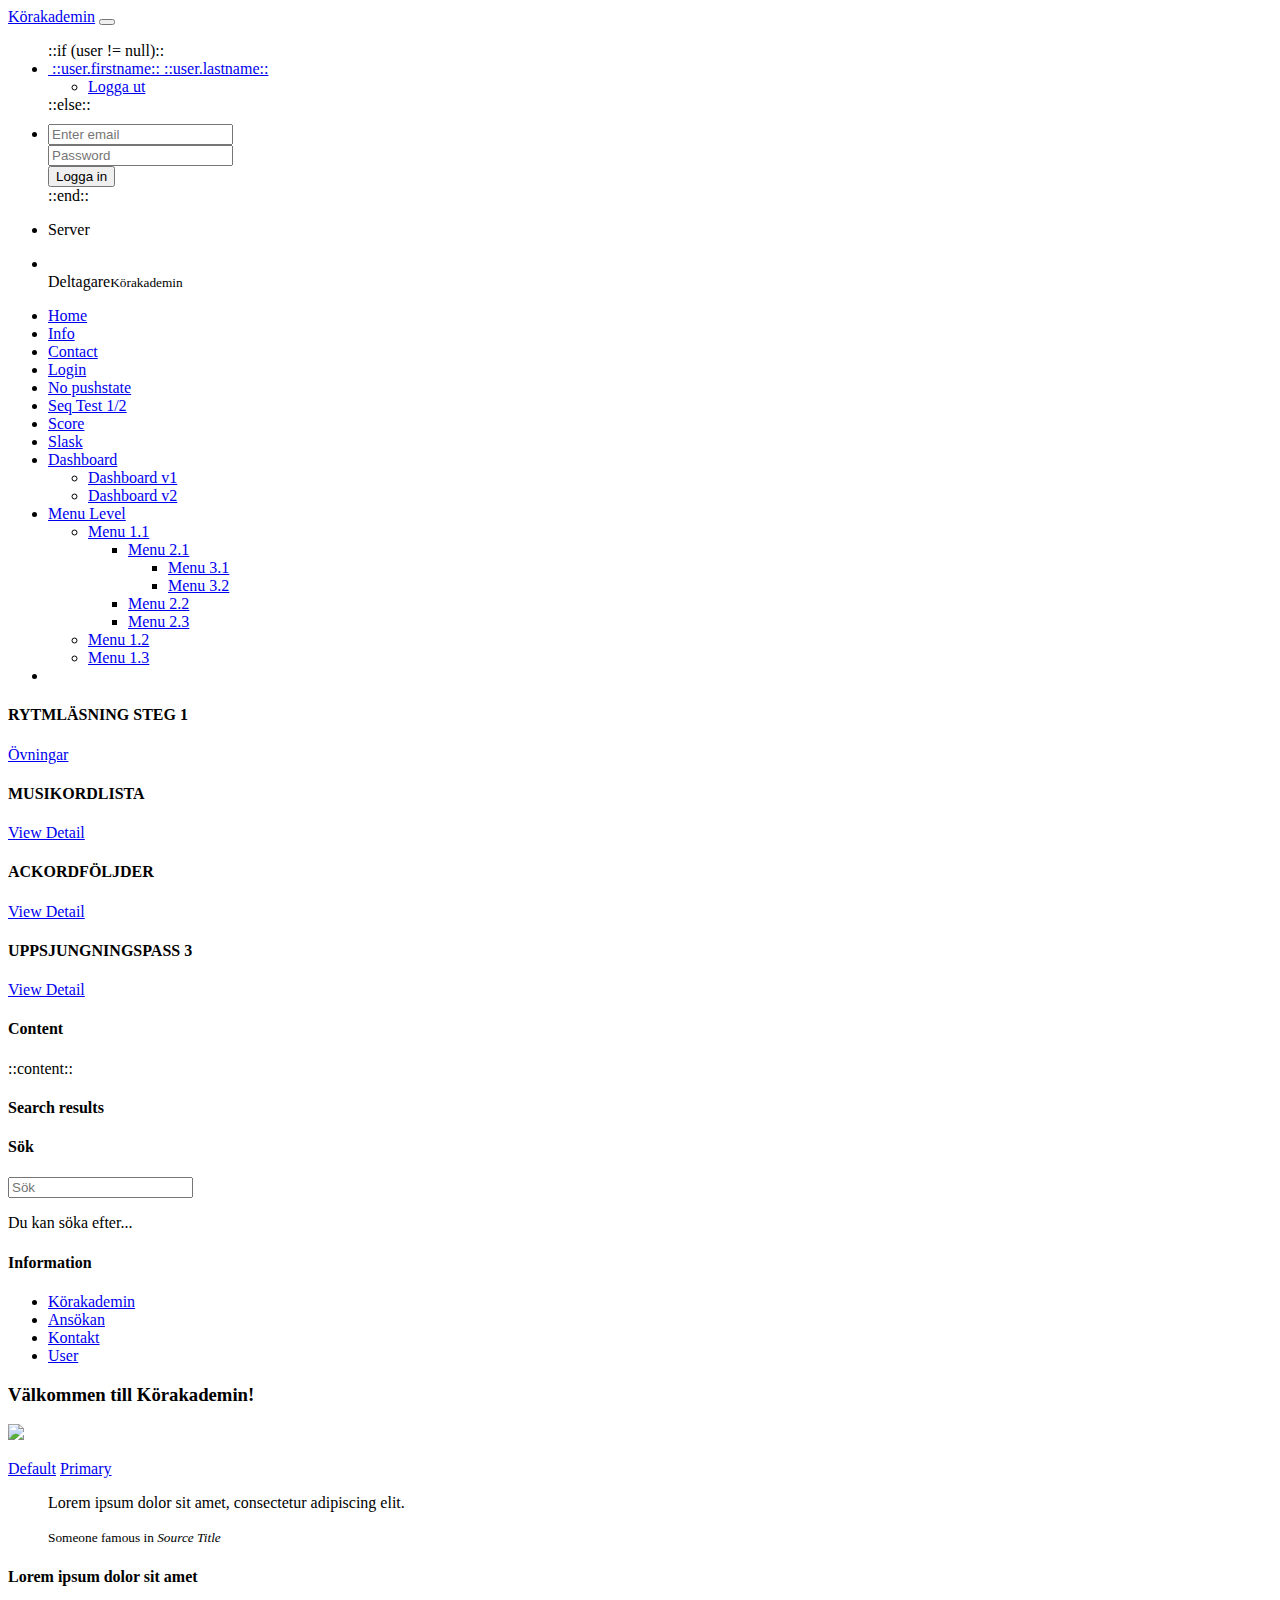
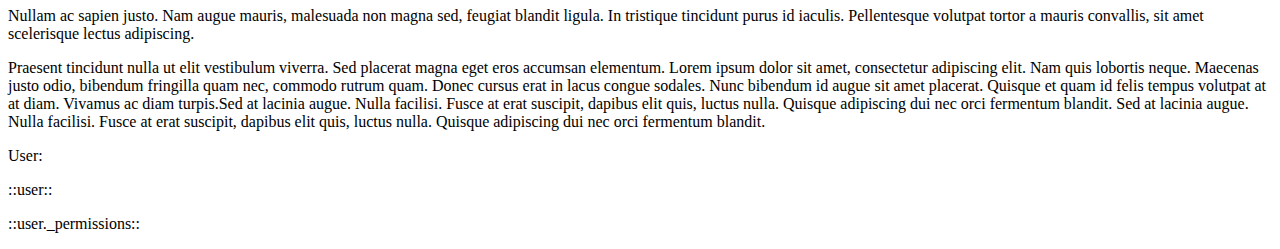
==== commit 0f154686: "update" ====
--- a/bin/uf-content/templates/index.html
+++ b/bin/uf-content/templates/index.html
@@ -530,7 +530,6 @@
 	
 	<!-- end page container -->
 	
-	<div id="session" style="visibility:hidden;">::session::</div>
 	
 	
 	<!-- ================== BEGIN BASE JS ================== -->
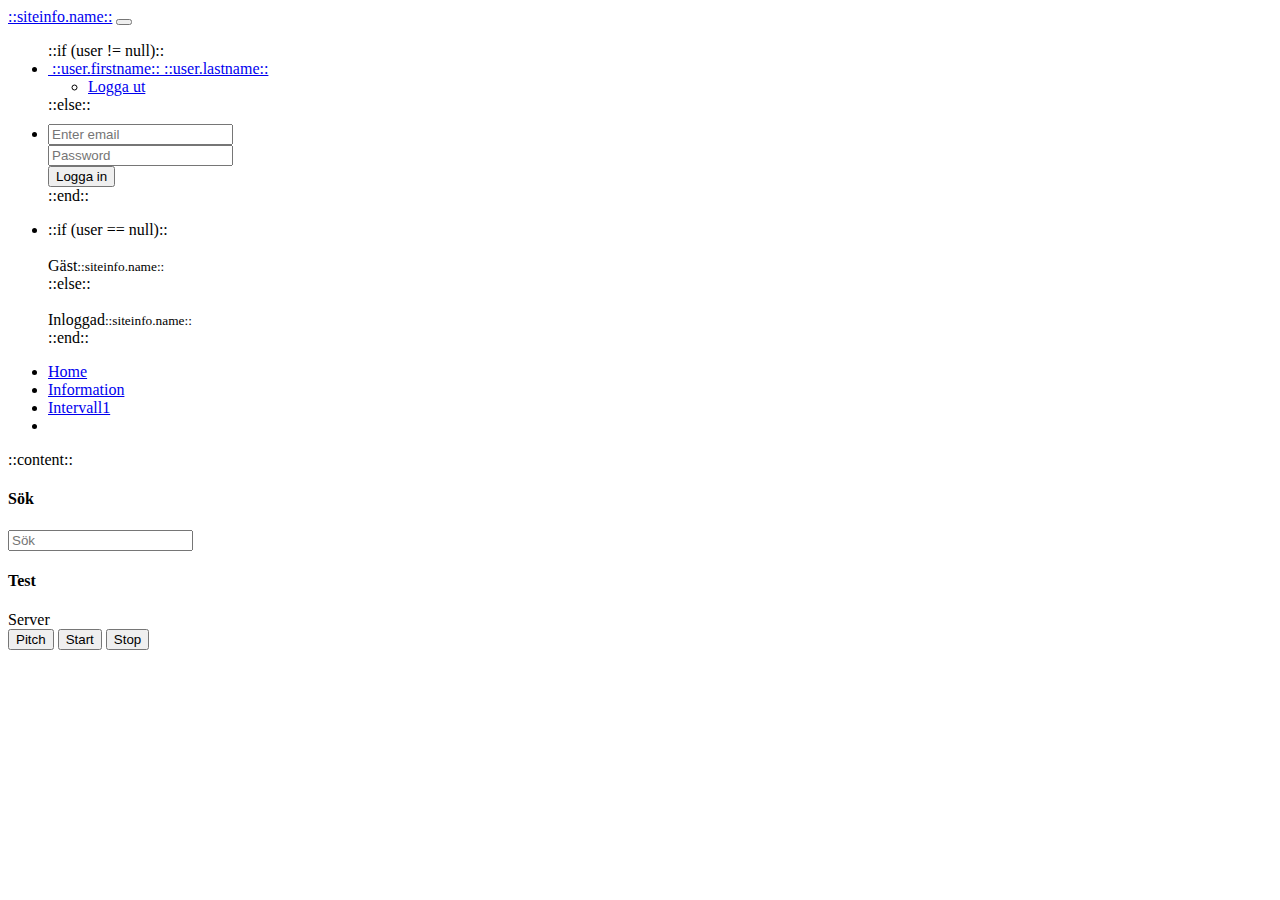
==== commit dfb2c144: "update" ====
--- a/bin/uf-content/templates/index.html
+++ b/bin/uf-content/templates/index.html
@@ -7,7 +7,7 @@
 <!-- Mirrored from seantheme.com/color-admin-v1.4/admin/index.html by HTTrack Website Copier/3.x [XR&CO'2014], Wed, 10 Dec 2014 10:13:13 GMT -->
 <head>
 	<meta charset="utf-8" />
-	<title>Körakademin</title>
+	<title>::siteinfo.name::</title>
 	<meta content="width=device-width, initial-scale=1.0, maximum-scale=1.0, user-scalable=no" name="viewport" />
 	<meta content="" name="description" />
 	<meta content="" name="author" />
@@ -21,6 +21,7 @@
 	<link href="/assets/css/style.min.css" rel="stylesheet" />
 	<link href="/assets/css/style-responsive.min.css" rel="stylesheet" />
 	<link href="/assets/css/theme/default.css" rel="stylesheet" id="theme" />
+	<link href="/app/nx.css" rel="stylesheet"  />
 	<!-- ================== END BASE CSS STYLE ================== -->
 	
 	<!-- ================== BEGIN PAGE LEVEL STYLE ================== -->
@@ -38,14 +39,13 @@
 	<!-- begin #page-container -->
 	<div id="page-container" class="page-sidebar-fixed page-header-fixed">
 		
-		
 		<!-- begin #header -->
 		<div id="header" class="header navbar navbar-default navbar-fixed-top">
 			<!-- begin container-fluid -->
 			<div class="container-fluid">
 				<!-- begin mobile sidebar expand / collapse button -->
 				<div class="navbar-header">
-					<a href="/" class="navbar-brand"><span class="navbar-logo"></span> Körakademin</a>
+					<a href="/" class="navbar-brand"> ::siteinfo.name::</a>
 					<button type="button" class="navbar-toggle" data-click="sidebar-toggled">
 						<span class="icon-bar"></span>
 						<span class="icon-bar"></span>
@@ -57,91 +57,13 @@
 				<!-- begin header navigation right -->
 				<ul class="nav navbar-nav navbar-right">
 					
-					<!--li>
-						<form class="navbar-form full-width">
-							<div class="form-group">
-								<input type="text" class="form-control" placeholder="Enter keyword" />
-								<button type="submit" class="btn btn-search"><i class="fa fa-search"></i></button>
-							</div>
-						</form>
-					</li-->
-					
-					
-					<!--li class="dropdown">
-						<a href="javascript:;" data-toggle="dropdown" class="dropdown-toggle f-s-14">
-							<i class="fa fa-bell-o"></i>
-							<span class="label">5</span>
-						</a>
-						<ul class="dropdown-menu media-list pull-right animated fadeInDown">
-						    <li class="dropdown-header">Notifications (5)</li>
-						    <li class="media">
-						        <a href="javascript:;">
-							<div class="pull-left media-object bg-red"><i class="fa fa-bug"></i></div>
-							<div class="media-body">
-							    <h6 class="media-heading">Server Error Reports</h6>
-							    <div class="text-muted">3 minutes ago</div>
-							</div>
-						        </a>
-						    </li>
-						    <li class="media">
-						        <a href="javascript:;">
-							<div class="pull-left"><img src="assets/img/user-1.jpg" class="media-object" alt="" /></div>
-							<div class="media-body">
-							    <h6 class="media-heading">John Smith</h6>
-							    <p>Quisque pulvinar tellus sit amet sem scelerisque tincidunt.</p>
-							    <div class="text-muted">25 minutes ago</div>
-							</div>
-						        </a>
-						    </li>
-						    <li class="media">
-						        <a href="javascript:;">
-							<div class="pull-left"><img src="assets/img/user-2.jpg" class="media-object" alt="" /></div>
-							<div class="media-body">
-							    <h6 class="media-heading">Olivia</h6>
-							    <p>Quisque pulvinar tellus sit amet sem scelerisque tincidunt.</p>
-							    <div class="text-muted">35 minutes ago</div>
-							</div>
-						        </a>
-						    </li>
-						    <li class="media">
-						        <a href="javascript:;">
-							<div class="pull-left media-object bg-green"><i class="fa fa-plus"></i></div>
-							<div class="media-body">
-							    <h6 class="media-heading"> New User Registered</h6>
-							    <div class="text-muted">1 hour ago</div>
-							</div>
-						        </a>
-						    </li>
-						    <li class="media">
-						        <a href="javascript:;">
-							<div class="pull-left media-object bg-blue"><i class="fa fa-envelope"></i></div>
-							<div class="media-body">
-							    <h6 class="media-heading"> New Email From John</h6>
-							    <div class="text-muted">2 hour ago</div>
-							</div>
-						        </a>
-						    </li>
-						    <li class="dropdown-footer text-center">
-						        <a href="javascript:;">View more</a>
-						    </li>
-						</ul>
-					</li-->
-					
 					::if (user != null)::
 					<li class="dropdown navbar-user">
 						<a href="javascript:;" class="dropdown-toggle" data-toggle="dropdown">
-							<img src="/assets/img/user-13.jpg" alt="" /> 
+							<img src="/assets/img/user-14.jpg" alt="" /> 
 							<span class="hidden-xs">::user.firstname:: ::user.lastname::</span> <b class="caret"></b>
 						</a>
 						<ul class="dropdown-menu animated fadeInLeft">
-							<!--
-							<li class="arrow"></li>
-							<li><a href="javascript:;">Edit Profile</a></li>
-							<li><a href="javascript:;"><span class="badge badge-danger pull-right">2</span> Inbox</a></li>
-							<li><a href="javascript:;">Calendar</a></li>
-							<li><a href="javascript:;">Setting</a></li>
-							<li class="divider"></li>
-							-->
 							<li><a href="/logout">Logga ut</a></li>
 						</ul>
 					</li>
@@ -157,8 +79,6 @@
 						<button type="submit" class="btn btn-sm btn-primary m-r-5">Logga in</button>
 						</form>
 					</li>
-					
-					
 					::end::
 					
 					
@@ -171,112 +91,40 @@
 		
 		<!-- begin #sidebar -->
 		<div id="sidebar" class="sidebar">
+			
 			<!-- begin sidebar scrollbar -->
 			<div data-scrollbar="true" data-height="100%">
-				<!-- begin sidebar user -->
-				
-				<ul class="nav">
-					<li class="nav-header"><span id="load-type" class="label label-primary">Server</span></li>
-					
-				</ul>
-				
 				<ul class="nav">
 					<li class="nav-profile">
+						
+						::if (user == null)::
 						<div class="image">
-							<a href="javascript:;"><img src="/assets/img/user-13.jpg" alt="" /></a>
-						</div>
-						<div class="info">Deltagare<small>Körakademin</small></div>
+							<a href="javascript:;"><img src="/assets/img/guest.jpg" alt="" /></a>
+						</div>
+						<div class="info">Gäst<small>::siteinfo.name::</small></div>
+						::else::
+						<div class="image">
+							<a href="javascript:;"><img src="/assets/img/user-14.jpg" alt="" /></a>
+						</div>
+						<div class="info">Inloggad<small>::siteinfo.name::</small></div>						
+						::end::
 					</li>
 					
-					
-					
 				</ul>
-				<!-- end sidebar user -->
-				<!-- begin sidebar nav -->
+				
 				<ul id="menu" class="nav">
-					
-					<!--li class="nav-header">Navigation</li-->
-					
-					
-					
-					
 					<li><a rel="pushstate" href="/"><i class="fa fa-home"></i> <span>Home</span></a></li>
-					<li><a rel="pushstate" href="/info"><i class="fa fa-info"></i> <span>Info</span></a></li>
-					<li><a rel="pushstate" href="/contact"><i class="fa fa-contact"></i> <span>Contact</span></a></li>
-					<li><a rel="pushstate" href="/login"><i class="fa fa-login"></i> <span>Login</span></a></li>
-					<li><a href="/nops"><i class="fa"></i> <span>No pushstate</span></a></li>					
-					<li><a rel="pushstate" href="/seq/test/2/1"><i class="fa"></i> <span>Seq Test 1/2</span></a></li>					
-					<li><a rel="pushstate" href="/score/file/1-2-3"><i class="fa"></i> <span>Score</span></a></li>					
-					<li><a rel="pushstate" href="/slask"><i class="fa"></i> <span>Slask</span></a></li>					
-					
-					
-					<li class="has-sub">
-						<a href="javascript:;">
-						    <b class="caret pull-right"></b>
-						    <i class="fa fa-laptop"></i>
-						    <span>Dashboard</span>
-					    </a>
-						<ul class="sub-menu">
-						    <li class="active"><a href="index.html">Dashboard v1</a></li>
-						    <li><a href="index_v2.html">Dashboard v2</a></li>
-						</ul>
-					</li>
-					
-					
-					
-					<!--li class="has-sub">
-						<a href="javascript:;">
-							<span class="badge pull-right">10</span>
-							<i class="fa fa-inbox"></i> 
-							<span>Email <span class="label label-theme m-l-5">NEW</span></span>
-						</a>
-						<ul class="sub-menu">
-						    <li><a href="email_inbox.html">Inbox v1</a></li>
-						    <li><a href="email_inbox_v2.html">Inbox v2 <i class="fa fa-paper-plane text-theme m-l-5"></i></a></li>
-						    <li><a href="email_compose.html">Compose <i class="fa fa-paper-plane text-theme m-l-5"></i></a></li>
-						    <li><a href="email_detail.html">Detail <i class="fa fa-paper-plane text-theme m-l-5"></i></a></li>
-						</ul>
-					</li-->					
-					
-					
-					<li class="has-sub">
-						<a href="javascript:;">
-						    <b class="caret pull-right"></b>
-						    <i class="fa fa-align-left"></i> 
-						    <span>Menu Level</span>
-						</a>
-						<ul class="sub-menu">
-							<li class="has-sub">
-								<a href="javascript:;">
-						            <b class="caret pull-right"></b>
-						            Menu 1.1
-						        </a>
-								<ul class="sub-menu">
-									<li class="has-sub">
-										<a href="javascript:;">
-										    <b class="caret pull-right"></b>
-										    Menu 2.1
-										</a>
-										<ul class="sub-menu">
-											<li><a href="javascript:;">Menu 3.1</a></li>
-											<li><a href="javascript:;">Menu 3.2</a></li>
-										</ul>
-									</li>
-									<li><a href="javascript:;">Menu 2.2</a></li>
-									<li><a href="javascript:;">Menu 2.3</a></li>
-								</ul>
-							</li>
-							<li><a href="javascript:;">Menu 1.2</a></li>
-							<li><a href="javascript:;">Menu 1.3</a></li>
-						</ul>
-					</li>
-					<!-- begin sidebar minify button -->
+					<li><a rel="pushstate" href="/info"><i class="fa fa-info"></i> <span>Information</span></a></li>
+					<li><a rel="pushstate" href="/file/intervall1"><i class="fa fa-file"></i> <span>Intervall1</span></a></li>
+					
 					<li><a href="javascript:;" class="sidebar-minify-btn" data-click="sidebar-minify"><i class="fa fa-angle-double-left"></i></a></li>
-					<!-- end sidebar minify button -->
 				</ul>
-				<!-- end sidebar nav -->
+				 
+				
 			</div>
 			<!-- end sidebar scrollbar -->
+			
+			
 		</div>
 		<div class="sidebar-bg"></div>
 		<!-- end #sidebar -->
@@ -288,90 +136,14 @@
 		<!-- begin #content -->
 		<div id="contentx" class="content">
 			
-
-			<!-- begin breadcrumb -->
-			<!--ol class="breadcrumb pull-right">
-				<li><a href="javascript:;">Home</a></li>
-				<li class="active">Dashboard</li>
-			</ol-->
-			<!-- end breadcrumb -->
-			
-			<!-- begin page-header -->
-			<!--h1 class="page-header">Dashboard <small>header small text goes here...</small></h1-->
-			<!-- end page-header -->
-			
-			<!-- begin row -->
-			<div class="row">
-				<!-- begin col-3 -->
-				<div class="col-md-3 col-sm-6">
-					<div class="widget widget-stats bg-green">
-						<div class="stats-icon"><i class="fa fa-desktop"></i></div>
-						<div class="stats-info">
-							<h4>RYTMLÄSNING STEG 1</h4>
-							<p></p>	
-						</div>
-						<div class="stats-link">
-							<a href="javascript:;">Övningar<i class="fa fa-arrow-circle-o-right"></i></a>
-						</div>
-					</div>
-				</div>
-				<!-- end col-3 -->
-				<!-- begin col-3 -->
-				<div class="col-md-3 col-sm-6">
-					<div class="widget widget-stats bg-blue">
-						<div class="stats-icon"><i class="fa fa-chain-broken"></i></div>
-						<div class="stats-info">
-							<h4>MUSIKORDLISTA</h4>
-							<p></p>	
-						</div>
-						<div class="stats-link">
-							<a href="javascript:;">View Detail <i class="fa fa-arrow-circle-o-right"></i></a>
-						</div>
-					</div>
-				</div>
-				<!-- end col-3 -->
-				<!-- begin col-3 -->
-				<div class="col-md-3 col-sm-6">
-					<div class="widget widget-stats bg-purple">
-						<div class="stats-icon"><i class="fa fa-users"></i></div>
-						<div class="stats-info">
-							<h4>ACKORDFÖLJDER</h4>
-							<p></p>	
-						</div>
-						<div class="stats-link">
-							<a href="javascript:;">View Detail <i class="fa fa-arrow-circle-o-right"></i></a>
-						</div>
-					</div>
-				</div>
-				<!-- end col-3 -->
-				<!-- begin col-3 -->
-				<div class="col-md-3 col-sm-6">
-					<div class="widget widget-stats bg-red">
-						<div class="stats-icon"><i class="fa fa-clock-o"></i></div>
-						<div class="stats-info">
-							<h4>UPPSJUNGNINGSPASS 3</h4>
-							<p></p>	
-						</div>
-						<div class="stats-link">
-							<a href="javascript:;">View Detail <i class="fa fa-arrow-circle-o-right"></i></a>
-						</div>
-					</div>
-				</div>
-				<!-- end col-3 -->
-			</div>
-			<!-- end row -->
-			<!-- begin row -->
+			<!--
+			<h1 class="page-header">Buttons <small>header small text goes here...</small></h1>			
+			-->
+			
 			<div class="row">
 				<!-- begin col-8 -->
-				<div class="col-md-8">
+				<div class="col-md-9">
 					<div class="panel panel-inverse">
-						<div class="panel-heading">
-							<div class="panel-heading-btn">
-								<a href="javascript:;" class="btn btn-xs btn-icon btn-circle btn-default" data-click="panel-expand"><i class="fa fa-expand"></i></a>
-								<a href="javascript:;" class="btn btn-xs btn-icon btn-circle btn-warning" data-click="panel-collapse"><i class="fa fa-minus"></i></a>
-							</div>
-							<h4 class="panel-title">Content</h4>
-						</div>
 						<div id="content" class="panel-body" >
 							::content::
 							<!--div>
@@ -379,26 +151,13 @@
 							<svg id="#test" width="274.83333333333337" height="83.6"><line x1="112.5" y1="8" x2="112.5" y2="24" stroke="#000" style="stroke-width:0.7"/><line x1="224.00000000000003" y1="8" x2="224.00000000000003" y2="24" stroke="#000" style="stroke-width:0.7"/><line x1="274.83333333333337" y1="8" x2="274.83333333333337" y2="24" stroke="#000" style="stroke-width:0.7"/><line x1="0" y1="8" x2="0" y2="24" stroke="#000" style="stroke-width:1"/><line x1="0" y1="8" x2="112.5" y2="8" stroke="#000" style="stroke-width:0.25"/><line x1="0" y1="12" x2="112.5" y2="12" stroke="#000" style="stroke-width:0.25"/><line x1="0" y1="16" x2="112.5" y2="16" stroke="#000" style="stroke-width:0.25"/><line x1="0" y1="20" x2="112.5" y2="20" stroke="#000" style="stroke-width:0.25"/><line x1="0" y1="24" x2="112.5" y2="24" stroke="#000" style="stroke-width:0.25"/><svg x="1.6666666666666667" y="-1"><path d="M 8,240 C 21,236 32,230 39,224 45,218 51,211 57,204 62,197 67,190 70,183 74,176 77,168 79,161 81,153 82,146 82,139 82,133 81,127 80,122 78,118 76,113 73,110 70,106 66,103 62,101 58,99 53,98 48,98 44,98 41,99 37,100 33,101 30,103 27,106 24,108 22,111 20,114 18,117 17,120 17,123 17,125 17,126 18,126 18,126 18,126 19,125 20,125 20,124 22,123 23,123 24,122 26,122 27,121 29,121 31,121 33,121 35,121 36,122 38,123 40,124 41,126 42,127 43,129 44,131 45,133 45,135 45,137 45,143 43,147 40,151 36,155 32,157 26,157 23,157 20,156 18,155 16,154 14,152 12,149 10,147 9,144 8,141 7,138 7,134 7,131 7,126 8,121 11,116 13,111 16,107 21,104 25,101 29,98 35,96 40,94 46,93 52,93 62,93 71,95 78,98 85,101 91,105 95,111 99,116 102,122 104,128 105,134 106,140 106,147 106,150 106,154 105,157 105,161 104,164 102,168 101,172 99,176 97,180 94,185 91,190 88,195 84,202 78,209 71,215 64,221 57,226 50,230 43,235 36,238 29,240 23,243 18,244 14,244 10,244 8,243 8,240 Z M 121,116 C 121,113 122,111 124,110 125,108 127,107 130,107 133,107 135,108 136,110 138,111 139,113 139,116 139,119 138,121 136,122 135,124 133,125 130,125 127,125 125,124 124,122 122,121 121,119 121,116 Z M 121,162 C 121,159 122,157 124,156 125,154 127,153 130,153 133,153 135,154 136,156 138,157 139,159 139,162 139,165 138,167 136,168 135,170 133,171 130,171 127,171 125,170 124,168 122,167 121,165 121,162 Z" stroke="none" fill="#000" transform="matrix(0.09333333333333334,0,0,0.09333333333333334,0,0)"/></svg><svg x="16.666666666666668" y="-1"><path d="m 0.119631,150.69109 5.81283,0 -1.25721,57.37598 c 3.63742,-5.96993 9.26898,-8.95607 16.901689,-8.95371 2.66507,-0.002 5.23835,0.45287 7.72451,1.3657 2.48383,0.91046 4.63332,2.15823 6.45084,3.73622 1.8152,1.58034 3.27018,3.46025 4.36022,5.64914 1.09004,2.18654 1.63625,4.55234 1.63625,7.10684 -0.24254,3.52158 -1.54679,7.44178 -3.90817,11.75353 -2.36373,4.3141 -6.39435,8.53622 -12.08944,12.66399 l -25.631519,18.95235 0,-109.65004 z m 16.901689,55.71308 c -5.082969,0 -8.960559,2.55214 -11.620919,7.65407 -0.71102,6.92521 -1.06652,12.87863 -1.06652,17.86026 0,8.62586 0.29665,14.63825 0.88758,18.03953 2.30253,-1.45769 4.75337,-3.61121 7.35491,-6.46763 2.603867,-2.85641 4.991139,-5.89445 7.171249,-9.11175 2.17775,-3.21966 3.96469,-6.43696 5.35609,-9.65898 1.39141,-3.21966 2.08592,-6.04541 2.08827,-8.47254 -0.002,-2.79509 -0.96997,-5.13494 -2.90523,-7.0172 -1.93762,-1.88463 -4.35784,-2.82576 -7.26543,-2.82576 z" stroke="none" fill="#000" transform="matrix(0.09333333333333334,0,0,0.09333333333333334,0,0)"/></svg><svg x="20.666666666666668" y="-7"><path d="m 0.119631,150.69109 5.81283,0 -1.25721,57.37598 c 3.63742,-5.96993 9.26898,-8.95607 16.901689,-8.95371 2.66507,-0.002 5.23835,0.45287 7.72451,1.3657 2.48383,0.91046 4.63332,2.15823 6.45084,3.73622 1.8152,1.58034 3.27018,3.46025 4.36022,5.64914 1.09004,2.18654 1.63625,4.55234 1.63625,7.10684 -0.24254,3.52158 -1.54679,7.44178 -3.90817,11.75353 -2.36373,4.3141 -6.39435,8.53622 -12.08944,12.66399 l -25.631519,18.95235 0,-109.65004 z m 16.901689,55.71308 c -5.082969,0 -8.960559,2.55214 -11.620919,7.65407 -0.71102,6.92521 -1.06652,12.87863 -1.06652,17.86026 0,8.62586 0.29665,14.63825 0.88758,18.03953 2.30253,-1.45769 4.75337,-3.61121 7.35491,-6.46763 2.603867,-2.85641 4.991139,-5.89445 7.171249,-9.11175 2.17775,-3.21966 3.96469,-6.43696 5.35609,-9.65898 1.39141,-3.21966 2.08592,-6.04541 2.08827,-8.47254 -0.002,-2.79509 -0.96997,-5.13494 -2.90523,-7.0172 -1.93762,-1.88463 -4.35784,-2.82576 -7.26543,-2.82576 z" stroke="none" fill="#000" transform="matrix(0.09333333333333334,0,0,0.09333333333333334,0,0)"/></svg><svg x="28.000000000000004" y="-9"><path d="M 74,241 C 74,245 73,249 72,253 70,257 68,260 65,262 62,265 59,267 55,268 51,269 46,270 42,270 30,270 21,266 15,259 9,251 6,240 6,227 6,221 7,215 9,210 10,204 13,200 16,196 19,192 23,189 27,186 31,184 36,183 41,183 46,183 49,183 53,184 57,185 60,186 63,188 66,189 68,191 69,193 71,196 72,198 72,201 72,204 71,207 68,210 66,212 63,213 59,213 55,213 52,212 50,209 47,207 46,204 46,201 46,200 46,198 47,196 48,195 48,193 48,192 48,189 46,188 42,188 40,188 38,189 36,190 34,192 33,194 32,196 31,198 30,201 29,204 28,207 28,211 28,214 28,214 28,215 28,217 28,219 28,221 28,223 35,220 43,218 50,218 57,218 63,220 67,224 72,228 74,234 74,241 Z M 43,226 C 34,226 29,232 29,245 29,258 33,264 41,264 49,264 53,258 53,245 53,232 50,226 43,226 Z" stroke="none" fill="#000" transform="matrix(0.09333333333333334,0,0,0.09333333333333334,0,0)"/></svg><svg x="28.000000000000004" y="-1"><path d="M 66,250 L 66,255 C 66,256 66,256 66,257 66,257 66,258 66,258 66,260 67,262 68,262 69,263 72,264 76,264 L 77,269 32,269 32,264 C 38,264 41,262 42,261 43,260 43,256 43,250 L 6,250 6,243 C 8,239 11,235 14,230 16,225 19,220 21,215 23,209 25,204 26,199 28,193 29,189 29,184 L 60,184 C 58,192 52,202 41,213 28,226 21,235 18,242 L 43,242 43,221 66,201 66,242 78,242 78,250 66,250 Z" stroke="none" fill="#000" transform="matrix(0.09333333333333334,0,0,0.09333333333333334,0,0)"/></svg><line x1="51.50000000000001" y1="20" x2="51.50000000000001" y2="6" stroke="#000" style="stroke-width:0.5"/><line x1="69.16666666666669" y1="24" x2="69.16666666666669" y2="10" stroke="#000" style="stroke-width:0.5"/><line x1="86.83333333333334" y1="22" x2="86.83333333333334" y2="8" stroke="#000" style="stroke-width:0.5"/><line x1="94.83333333333334" y1="14" x2="94.83333333333334" y2="28" stroke="#000" style="stroke-width:0.5"/><svg x="46.16666666666667" y="-1"><path d="m 20.557649,250.57631 c -5.81753,-0.002 -10.6650905,-1.36806 -14.5450105,-4.0971 -3.87756,-2.73612 -5.81516995,-6.6516 -5.81516995,-11.74881 0,-4.12777 1.30193995,-8.10458 3.90816995,-11.92807 2.60387,-3.82585 5.9069905,-7.19411 9.9070005,-10.1095 3.99998,-2.91302 8.452014,-5.24816 13.360774,-7.01013 4.90876,-1.7596 9.66448,-2.63941 14.2719,-2.63941 6.1801,0 11.17834,1.42467 14.99703,4.27637 3.81636,2.85406 5.72572,6.70821 5.72572,11.56483 0,4.00747 -1.30195,7.92295 -3.90817,11.7488 -2.60623,3.8235 -5.93761,7.19412 -9.99882,10.10714 -4.05885,2.91303 -8.54382,5.27883 -13.45258,7.10448 -4.90878,1.81858 -9.72573,2.72905 -14.450844,2.7314 z" stroke="none" fill="#000" transform="matrix(0.09333333333333334,0,0,0.09333333333333334,0,0)"/></svg><ellipse cx="48" cy="56.800000000000004" rx="7.000000000000001" ry="7.200000000000001" fill="#FFFFFF" stroke="#000" stroke-width="1.5" style="fill: #FFFFFF; stroke: #000; stroke-width: 1.5;"/><text x="44.4" y="61.57368421052632" font-size="12" font-family="Arial">1</text><svg x="63.83333333333335" y="3"><path d="m 20.557649,250.57631 c -5.81753,-0.002 -10.6650905,-1.36806 -14.5450105,-4.0971 -3.87756,-2.73612 -5.81516995,-6.6516 -5.81516995,-11.74881 0,-4.12777 1.30193995,-8.10458 3.90816995,-11.92807 2.60387,-3.82585 5.9069905,-7.19411 9.9070005,-10.1095 3.99998,-2.91302 8.452014,-5.24816 13.360774,-7.01013 4.90876,-1.7596 9.66448,-2.63941 14.2719,-2.63941 6.1801,0 11.17834,1.42467 14.99703,4.27637 3.81636,2.85406 5.72572,6.70821 5.72572,11.56483 0,4.00747 -1.30195,7.92295 -3.90817,11.7488 -2.60623,3.8235 -5.93761,7.19412 -9.99882,10.10714 -4.05885,2.91303 -8.54382,5.27883 -13.45258,7.10448 -4.90878,1.81858 -9.72573,2.72905 -14.450844,2.7314 z" stroke="none" fill="#000" transform="matrix(0.09333333333333334,0,0,0.09333333333333334,0,0)"/></svg><ellipse cx="65.66666666666669" cy="68.8" rx="7.000000000000001" ry="7.200000000000001" fill="#FFFFFF" stroke="#000" stroke-width="1.5" style="fill: #FFFFFF; stroke: #000; stroke-width: 1.5;"/><text x="62.06666666666668" y="73.57368421052631" font-size="12" font-family="Arial">6</text><svg x="81.5" y="1"><path d="m 20.557649,250.57631 c -5.81753,-0.002 -10.6650905,-1.36806 -14.5450105,-4.0971 -3.87756,-2.73612 -5.81516995,-6.6516 -5.81516995,-11.74881 0,-4.12777 1.30193995,-8.10458 3.90816995,-11.92807 2.60387,-3.82585 5.9069905,-7.19411 9.9070005,-10.1095 3.99998,-2.91302 8.452014,-5.24816 13.360774,-7.01013 4.90876,-1.7596 9.66448,-2.63941 14.2719,-2.63941 6.1801,0 11.17834,1.42467 14.99703,4.27637 3.81636,2.85406 5.72572,6.70821 5.72572,11.56483 0,4.00747 -1.30195,7.92295 -3.90817,11.7488 -2.60623,3.8235 -5.93761,7.19412 -9.99882,10.10714 -4.05885,2.91303 -8.54382,5.27883 -13.45258,7.10448 -4.90878,1.81858 -9.72573,2.72905 -14.450844,2.7314 z" stroke="none" fill="#000" transform="matrix(0.09333333333333334,0,0,0.09333333333333334,0,0)"/></svg><ellipse cx="83.33333333333334" cy="62.800000000000004" rx="7.000000000000001" ry="7.200000000000001" fill="#FFFFFF" stroke="#000" stroke-width="1.5" style="fill: #FFFFFF; stroke: #000; stroke-width: 1.5;"/><text x="79.73333333333335" y="67.57368421052631" font-size="12" font-family="Arial">7</text><svg x="94.83333333333333" y="-7"><path d="m 20.557649,250.57631 c -5.81753,-0.002 -10.6650905,-1.36806 -14.5450105,-4.0971 -3.87756,-2.73612 -5.81516995,-6.6516 -5.81516995,-11.74881 0,-4.12777 1.30193995,-8.10458 3.90816995,-11.92807 2.60387,-3.82585 5.9069905,-7.19411 9.9070005,-10.1095 3.99998,-2.91302 8.452014,-5.24816 13.360774,-7.01013 4.90876,-1.7596 9.66448,-2.63941 14.2719,-2.63941 6.1801,0 11.17834,1.42467 14.99703,4.27637 3.81636,2.85406 5.72572,6.70821 5.72572,11.56483 0,4.00747 -1.30195,7.92295 -3.90817,11.7488 -2.60623,3.8235 -5.93761,7.19412 -9.99882,10.10714 -4.05885,2.91303 -8.54382,5.27883 -13.45258,7.10448 -4.90878,1.81858 -9.72573,2.72905 -14.450844,2.7314 z" stroke="none" fill="#000" transform="matrix(0.09333333333333334,0,0,0.09333333333333334,0,0)"/></svg><ellipse cx="96.66666666666667" cy="38.800000000000004" rx="7.000000000000001" ry="7.200000000000001" fill="#FFFFFF" stroke="#000" stroke-width="1.5" style="fill: #FFFFFF; stroke: #000; stroke-width: 1.5;"/><text x="93.06666666666668" y="43.57368421052632" font-size="12" font-family="Arial">4</text><line x1="112.5" y1="8" x2="224" y2="8" stroke="#000" style="stroke-width:0.25"/><line x1="112.5" y1="12" x2="224" y2="12" stroke="#000" style="stroke-width:0.25"/><line x1="112.5" y1="16" x2="224" y2="16" stroke="#000" style="stroke-width:0.25"/><line x1="112.5" y1="20" x2="224" y2="20" stroke="#000" style="stroke-width:0.25"/><line x1="112.5" y1="24" x2="224" y2="24" stroke="#000" style="stroke-width:0.25"/><line x1="125.66666666666667" y1="16" x2="125.66666666666667" y2="30" stroke="#000" style="stroke-width:0.5"/><line x1="143.33333333333334" y1="14" x2="143.33333333333334" y2="28" stroke="#000" style="stroke-width:0.5"/><line x1="161" y1="16" x2="161" y2="30" stroke="#000" style="stroke-width:0.5"/><path d="M 143.33333333333334 26.1 L 161 28.1  L 161 30  L 143.33333333333334  28  L 143.33333333333334 26.1" fill="#000" stroke="#000" style="stroke-width:0"/><line x1="184" y1="18" x2="184" y2="4" stroke="#000" style="stroke-width:0.5"/><line x1="197.33333333333337" y1="26" x2="197.33333333333337" y2="10" stroke="#000" style="stroke-width:0.5"/><line x1="215" y1="22" x2="215" y2="8" stroke="#000" style="stroke-width:0.5"/><path d="M 197.33333333333337 11.9 L 215 9.9  L 215 8  L 197.33333333333337  10  L 197.33333333333337 11.9" fill="#000" stroke="#000" style="stroke-width:0"/><svg x="125.66666666666667" y="-5"><path d="m 20.557649,250.57631 c -5.81753,-0.002 -10.6650905,-1.36806 -14.5450105,-4.0971 -3.87756,-2.73612 -5.81516995,-6.6516 -5.81516995,-11.74881 0,-4.12777 1.30193995,-8.10458 3.90816995,-11.92807 2.60387,-3.82585 5.9069905,-7.19411 9.9070005,-10.1095 3.99998,-2.91302 8.452014,-5.24816 13.360774,-7.01013 4.90876,-1.7596 9.66448,-2.63941 14.2719,-2.63941 6.1801,0 11.17834,1.42467 14.99703,4.27637 3.81636,2.85406 5.72572,6.70821 5.72572,11.56483 0,4.00747 -1.30195,7.92295 -3.90817,11.7488 -2.60623,3.8235 -5.93761,7.19412 -9.99882,10.10714 -4.05885,2.91303 -8.54382,5.27883 -13.45258,7.10448 -4.90878,1.81858 -9.72573,2.72905 -14.450844,2.7314 z" stroke="none" fill="#000" transform="matrix(0.09333333333333334,0,0,0.09333333333333334,0,0)"/></svg><ellipse cx="127.50000000000001" cy="44.800000000000004" rx="7.000000000000001" ry="7.200000000000001" fill="#FFFFFF" stroke="#000" stroke-width="1.5" style="fill: #FFFFFF; stroke: #000; stroke-width: 1.5;"/><text x="123.90000000000002" y="49.57368421052632" font-size="12" font-family="Arial">3</text><svg x="143.33333333333334" y="-7"><path d="m 20.557649,250.57631 c -5.81753,-0.002 -10.6650905,-1.36806 -14.5450105,-4.0971 -3.87756,-2.73612 -5.81516995,-6.6516 -5.81516995,-11.74881 0,-4.12777 1.30193995,-8.10458 3.90816995,-11.92807 2.60387,-3.82585 5.9069905,-7.19411 9.9070005,-10.1095 3.99998,-2.91302 8.452014,-5.24816 13.360774,-7.01013 4.90876,-1.7596 9.66448,-2.63941 14.2719,-2.63941 6.1801,0 11.17834,1.42467 14.99703,4.27637 3.81636,2.85406 5.72572,6.70821 5.72572,11.56483 0,4.00747 -1.30195,7.92295 -3.90817,11.7488 -2.60623,3.8235 -5.93761,7.19412 -9.99882,10.10714 -4.05885,2.91303 -8.54382,5.27883 -13.45258,7.10448 -4.90878,1.81858 -9.72573,2.72905 -14.450844,2.7314 z" stroke="none" fill="#000" transform="matrix(0.09333333333333334,0,0,0.09333333333333334,0,0)"/></svg><ellipse cx="145.16666666666666" cy="38.800000000000004" rx="7.000000000000001" ry="7.200000000000001" fill="#FFFFFF" stroke="#000" stroke-width="1.5" style="fill: #FFFFFF; stroke: #000; stroke-width: 1.5;"/><text x="141.56666666666666" y="43.57368421052632" font-size="12" font-family="Arial">4</text><svg x="161.00000000000003" y="-5"><path d="m 20.557649,250.57631 c -5.81753,-0.002 -10.6650905,-1.36806 -14.5450105,-4.0971 -3.87756,-2.73612 -5.81516995,-6.6516 -5.81516995,-11.74881 0,-4.12777 1.30193995,-8.10458 3.90816995,-11.92807 2.60387,-3.82585 5.9069905,-7.19411 9.9070005,-10.1095 3.99998,-2.91302 8.452014,-5.24816 13.360774,-7.01013 4.90876,-1.7596 9.66448,-2.63941 14.2719,-2.63941 6.1801,0 11.17834,1.42467 14.99703,4.27637 3.81636,2.85406 5.72572,6.70821 5.72572,11.56483 0,4.00747 -1.30195,7.92295 -3.90817,11.7488 -2.60623,3.8235 -5.93761,7.19412 -9.99882,10.10714 -4.05885,2.91303 -8.54382,5.27883 -13.45258,7.10448 -4.90878,1.81858 -9.72573,2.72905 -14.450844,2.7314 z" stroke="none" fill="#000" transform="matrix(0.09333333333333334,0,0,0.09333333333333334,0,0)"/></svg><ellipse cx="162.83333333333334" cy="44.800000000000004" rx="7.000000000000001" ry="7.200000000000001" fill="#FFFFFF" stroke="#000" stroke-width="1.5" style="fill: #FFFFFF; stroke: #000; stroke-width: 1.5;"/><text x="159.23333333333335" y="49.57368421052632" font-size="12" font-family="Arial">3</text><svg x="178.6666666666667" y="-3"><path d="m 20.557649,250.57631 c -5.81753,-0.002 -10.6650905,-1.36806 -14.5450105,-4.0971 -3.87756,-2.73612 -5.81516995,-6.6516 -5.81516995,-11.74881 0,-4.12777 1.30193995,-8.10458 3.90816995,-11.92807 2.60387,-3.82585 5.9069905,-7.19411 9.9070005,-10.1095 3.99998,-2.91302 8.452014,-5.24816 13.360774,-7.01013 4.90876,-1.7596 9.66448,-2.63941 14.2719,-2.63941 6.1801,0 11.17834,1.42467 14.99703,4.27637 3.81636,2.85406 5.72572,6.70821 5.72572,11.56483 0,4.00747 -1.30195,7.92295 -3.90817,11.7488 -2.60623,3.8235 -5.93761,7.19412 -9.99882,10.10714 -4.05885,2.91303 -8.54382,5.27883 -13.45258,7.10448 -4.90878,1.81858 -9.72573,2.72905 -14.450844,2.7314 z" stroke="none" fill="#000" transform="matrix(0.09333333333333334,0,0,0.09333333333333334,0,0)"/></svg><ellipse cx="180.50000000000003" cy="50.8" rx="7.000000000000001" ry="7.200000000000001" fill="#FFFFFF" stroke="#000" stroke-width="1.5" style="fill: #FFFFFF; stroke: #000; stroke-width: 1.5;"/><text x="176.90000000000003" y="55.57368421052632" font-size="12" font-family="Arial">2</text><svg x="192.00000000000003" y="5"><path d="m 20.557649,250.57631 c -5.81753,-0.002 -10.6650905,-1.36806 -14.5450105,-4.0971 -3.87756,-2.73612 -5.81516995,-6.6516 -5.81516995,-11.74881 0,-4.12777 1.30193995,-8.10458 3.90816995,-11.92807 2.60387,-3.82585 5.9069905,-7.19411 9.9070005,-10.1095 3.99998,-2.91302 8.452014,-5.24816 13.360774,-7.01013 4.90876,-1.7596 9.66448,-2.63941 14.2719,-2.63941 6.1801,0 11.17834,1.42467 14.99703,4.27637 3.81636,2.85406 5.72572,6.70821 5.72572,11.56483 0,4.00747 -1.30195,7.92295 -3.90817,11.7488 -2.60623,3.8235 -5.93761,7.19412 -9.99882,10.10714 -4.05885,2.91303 -8.54382,5.27883 -13.45258,7.10448 -4.90878,1.81858 -9.72573,2.72905 -14.450844,2.7314 z" stroke="none" fill="#000" transform="matrix(0.09333333333333334,0,0,0.09333333333333334,0,0)"/></svg><ellipse cx="193.83333333333334" cy="74.80000000000001" rx="7.000000000000001" ry="7.200000000000001" fill="#FFFFFF" stroke="#000" stroke-width="1.5" style="fill: #FFFFFF; stroke: #000; stroke-width: 1.5;"/><text x="190.23333333333335" y="79.57368421052631" font-size="12" font-family="Arial">5</text><svg x="209.66666666666669" y="1"><path d="m 20.557649,250.57631 c -5.81753,-0.002 -10.6650905,-1.36806 -14.5450105,-4.0971 -3.87756,-2.73612 -5.81516995,-6.6516 -5.81516995,-11.74881 0,-4.12777 1.30193995,-8.10458 3.90816995,-11.92807 2.60387,-3.82585 5.9069905,-7.19411 9.9070005,-10.1095 3.99998,-2.91302 8.452014,-5.24816 13.360774,-7.01013 4.90876,-1.7596 9.66448,-2.63941 14.2719,-2.63941 6.1801,0 11.17834,1.42467 14.99703,4.27637 3.81636,2.85406 5.72572,6.70821 5.72572,11.56483 0,4.00747 -1.30195,7.92295 -3.90817,11.7488 -2.60623,3.8235 -5.93761,7.19412 -9.99882,10.10714 -4.05885,2.91303 -8.54382,5.27883 -13.45258,7.10448 -4.90878,1.81858 -9.72573,2.72905 -14.450844,2.7314 z" stroke="none" fill="#000" transform="matrix(0.09333333333333334,0,0,0.09333333333333334,0,0)"/></svg><ellipse cx="211.5" cy="62.800000000000004" rx="7.000000000000001" ry="7.200000000000001" fill="#FFFFFF" stroke="#000" stroke-width="1.5" style="fill: #FFFFFF; stroke: #000; stroke-width: 1.5;"/><text x="207.9" y="67.57368421052631" font-size="12" font-family="Arial">7</text><line x1="224.00000000000003" y1="8" x2="274.83333333333337" y2="8" stroke="#000" style="stroke-width:0.25"/><line x1="224.00000000000003" y1="12" x2="274.83333333333337" y2="12" stroke="#000" style="stroke-width:0.25"/><line x1="224.00000000000003" y1="16" x2="274.83333333333337" y2="16" stroke="#000" style="stroke-width:0.25"/><line x1="224.00000000000003" y1="20" x2="274.83333333333337" y2="20" stroke="#000" style="stroke-width:0.25"/><line x1="224.00000000000003" y1="24" x2="274.83333333333337" y2="24" stroke="#000" style="stroke-width:0.25"/><svg x="236.16666666666669" y="-1"><path d="m 0.14197458,226.9183 c 0,-3.64187 1.21011002,-6.97946 3.63271012,-10.01514 2.4226,-3.03568 5.66217,-5.64679 9.7233503,-7.83569 4.0565,-2.18182 8.692204,-3.85179 13.899944,-5.00757 5.21012,-1.15106 10.54031,-1.72894 15.99057,-1.7313 5.09006,0.002 10.08827,0.64157 14.99232,1.91292 4.9064,1.27843 9.32782,3.00738 13.26661,5.19156 3.93643,2.18653 7.11712,4.76698 9.54208,7.74133 2.42025,2.97671 3.63271,6.22468 3.63271,9.74389 0,3.88718 -1.0312,7.34743 -3.08885,10.38311 -2.06004,3.03568 -4.99825,5.58546 -8.81461,7.64935 -3.81636,2.06388 -8.38843,3.67253 -13.71862,4.8283 -5.33019,1.15106 -11.26544,1.72895 -17.8081,1.73131 -5.81517,-0.002 -11.23482,-0.58025 -16.26603,-1.73131 -5.026479,-1.15577 -9.389044,-2.79508 -13.082984,-4.9203 -3.6962903,-2.12521 -6.6015203,-4.70565 -8.7204103,-7.73897 -2.1212401,-3.03568 -3.18069012,-6.43696 -3.18069012,-10.20149 z m 65.06407442,9.28158 c 0,-4.00511 -1.39376,-8.80276 -4.18363,-14.38822 -1.33254,-2.67007 -2.75691,-5.00757 -4.27074,-7.01248 -1.51618,-2.00256 -3.18305,-3.61121 -5.00057,-4.82595 -1.81754,-1.21239 -3.90817,-2.12522 -6.27193,-2.73141 -2.36373,-0.60619 -5.06179,-0.91047 -8.09181,-0.91047 -11.63506,0 -17.452602,4.675 -17.452602,14.02498 0,3.51922 0.696896,6.88984 2.090662,10.10714 1.39376,3.2173 3.24189,6.10202 5.54443,8.6518 2.30253,2.54978 4.84756,4.583 7.63508,6.09966 2.78751,1.51902 5.63859,2.27853 8.54853,2.27853 2.6651,0 5.17951,-0.12266 7.54324,-0.3656 2.36376,-0.24296 4.485,-0.72885 6.36375,-1.45769 1.8811,-0.72649 3.48674,-1.8516 4.81694,-3.36826 1.33489,-1.51666 2.24367,-3.55224 2.72865,-6.10203 z" stroke="none" fill="#000" transform="matrix(0.09333333333333334,0,0,0.09333333333333334,0,0)"/></svg><ellipse cx="239" cy="56.800000000000004" rx="7.000000000000001" ry="7.200000000000001" fill="#FFFFFF" stroke="#000" stroke-width="1.5" style="fill: #FFFFFF; stroke: #000; stroke-width: 1.5;"/><text x="235.4" y="61.57368421052632" font-size="12" font-family="Arial">1</text></svg>
 							</div-->
 						</div>
-					</div>
-					
-					<div class="panel panel-inverse">
-						<div class="panel-heading">
-							<div class="panel-heading-btn">
-								<a href="javascript:;" class="btn btn-xs btn-icon btn-circle btn-default" data-click="panel-expand"><i class="fa fa-expand"></i></a>
-								<a href="javascript:;" class="btn btn-xs btn-icon btn-circle btn-warning" data-click="panel-collapse"><i class="fa fa-minus"></i></a>
-							</div>
-							<h4 class="panel-title">Search results</h4>
-						</div>
-						<div id="search-result" class="panel-body" style="display:none;">
-							Search results
-						</div>
-					</div>
+					</div>					
 					
 				</div>				
 				
 				<!-- end col-8 -->
 				<!-- begin col-4 -->
-				<div class="col-md-4">
+				<div class="col-md-3">
 					
 					
 					<div class="panel panel-inverse">
@@ -414,105 +173,58 @@
 								<div class="form-group">
 									<input type="text" placeholder="Sök" class="form-control">	
 								</div>
-							</form>
-							<p>Du kan söka efter...</p>
-						</div>
-						
-						<!--div class="panel-body p-t-0">
-							<table class="table table-valign-middle m-b-0">
-								<thead>
-									<tr>	
-										<th>Source</th>
-										<th>Total</th>
-										<th>Trend</th>
-									</tr>
-								</thead>
-								<tbody>
-									<tr>
-										<td><label class="label label-danger">Unique Visitor</label></td>
-										<td>13,203 <span class="text-success"><i class="fa fa-arrow-up"></i></span></td>
-										<td><div id="sparkline-unique-visitor"></div></td>
-									</tr>
-								</tbody>
-							</table>
-						</div-->
+							</form>							
+						</div>
+						
 					</div>						
-					
-					
 					
 					<div class="panel panel-inverse">
 						<div class="panel-heading">
 							<div class="panel-heading-btn">
 								<a href="javascript:;" class="btn btn-xs btn-icon btn-circle btn-warning" data-click="panel-collapse"><i class="fa fa-minus"></i></a>
 							</div>
-							<h4 class="panel-title">Information</h4>
-						</div>
-						<div class="panel-body p-t-0">
-							
-
-							
-							<ul class="nav nav-tabs">
-								<li class="active"><a data-toggle="tab" href="#default-tab-1">Körakademin</a></li>
-								<li class=""><a data-toggle="tab" href="#default-tab-2">Ansökan</a></li>
-								<li class=""><a data-toggle="tab" href="#default-tab-3">Kontakt</a></li>
-								<li class=""><a data-toggle="tab" href="#default-tab-user">User</a></li>
-							</ul>
-							
-							
-							<div class="tab-content">
-								<div id="default-tab-1" class="tab-pane fade active in">
-									<h3 class="m-t-10">Välkommen till Körakademin!</h3>
-
-									<img width="300" src="/app/img/korakademin.png" />
-									<p class="text-right m-b-0">
-										<a class="btn btn-white m-r-5" href="javascript:;">Default</a>
-										<a class="btn btn-primary" href="javascript:;">Primary</a>
-									</p>
-								</div>
-								<div id="default-tab-2" class="tab-pane fade">
-									<blockquote>
-										<p>Lorem ipsum dolor sit amet, consectetur adipiscing elit.</p>
-										<small>Someone famous in <cite title="Source Title">Source Title</cite></small>
-									</blockquote>
-									<h4>Lorem ipsum dolor sit amet</h4>
-									<p>
-										Nullam ac sapien justo. Nam augue mauris, malesuada non magna sed, feugiat blandit ligula. 
-										In tristique tincidunt purus id iaculis. Pellentesque volutpat tortor a mauris convallis, 
-										sit amet scelerisque lectus adipiscing.
-									</p>
-								</div>
-								<div id="default-tab-3" class="tab-pane fade">
-									<p>
-										<span class="fa-stack fa-4x pull-left m-r-10">
-											<i class="fa fa-square-o fa-stack-2x"></i>
-											<i class="fa fa-twitter fa-stack-1x"></i>
-										</span>
-										Praesent tincidunt nulla ut elit vestibulum viverra. Sed placerat magna eget eros accumsan elementum. 
-										Lorem ipsum dolor sit amet, consectetur adipiscing elit. Nam quis lobortis neque. 
-										Maecenas justo odio, bibendum fringilla quam nec, commodo rutrum quam. 
-										Donec cursus erat in lacus congue sodales. Nunc bibendum id augue sit amet placerat. 
-										Quisque et quam id felis tempus volutpat at at diam. Vivamus ac diam turpis.Sed at lacinia augue. 
-										Nulla facilisi. Fusce at erat suscipit, dapibus elit quis, luctus nulla. 
-										Quisque adipiscing dui nec orci fermentum blandit.
-										Sed at lacinia augue. Nulla facilisi. Fusce at erat suscipit, dapibus elit quis, luctus nulla. 
-										Quisque adipiscing dui nec orci fermentum blandit.
-									</p>
-								</div>
-								
-								<div id="default-tab-user" class="tab-pane fade">
-									<p>User:</p>
-									<p>::user::</p>
-									<p>::user._permissions::</p>
-									
-								</div>								
-							</div>					
-						
-						</div>						
-						
-					</div>
-					
-				
-					
+							<h4 class="panel-title">Test</h4>
+						</div>
+						
+						<div class="panel-toolbar">
+							<span id="load-type" class="label label-primary">Server</span>
+						</div>
+						
+						<div class="panel-toolbar">
+							<div>
+								<button id="btnPitch" class="nx-button nx-blue">Pitch</button>
+								<button id="btnPitchStart" class="nx-button nx-gray">Start</button>
+								<button id="btnPitchStop" class="nx-button nx-gray">Stop</button>
+								<p><span id="lblPitch"></span></p>
+							</div>
+						</div>	
+						
+						<div class="panel-toolbar">
+							<div>
+								<script class="nx-score" id="nisselina" type="text/xml" data-tempo="100" data-sounds="piano,guitar,bass" data-scaling="small">
+									<score><config test="12345"/>
+										<bar time="4/4">
+											<part clef="ClefG" key="Sharp3">
+												<voice>
+													<note><headx level="4"/></note>
+													<note val="8."><headx level="1"/></note>
+													<note val="16"><headx level="2"/></note>
+													<note val="8"><headx level="-3"/></note>
+													<note val="16"><headx level="-2"/></note>
+													<note val="16"><headx level="0"/></note>
+													<note val="4"><headx level="-1"/></note>
+													
+												</voice>
+											</part>
+										</bar>
+										
+									</score>
+								</script>
+							</div>	
+						</div>							
+						
+
+					</div>		
 					
 				</div>
 				<!-- end col-4 -->
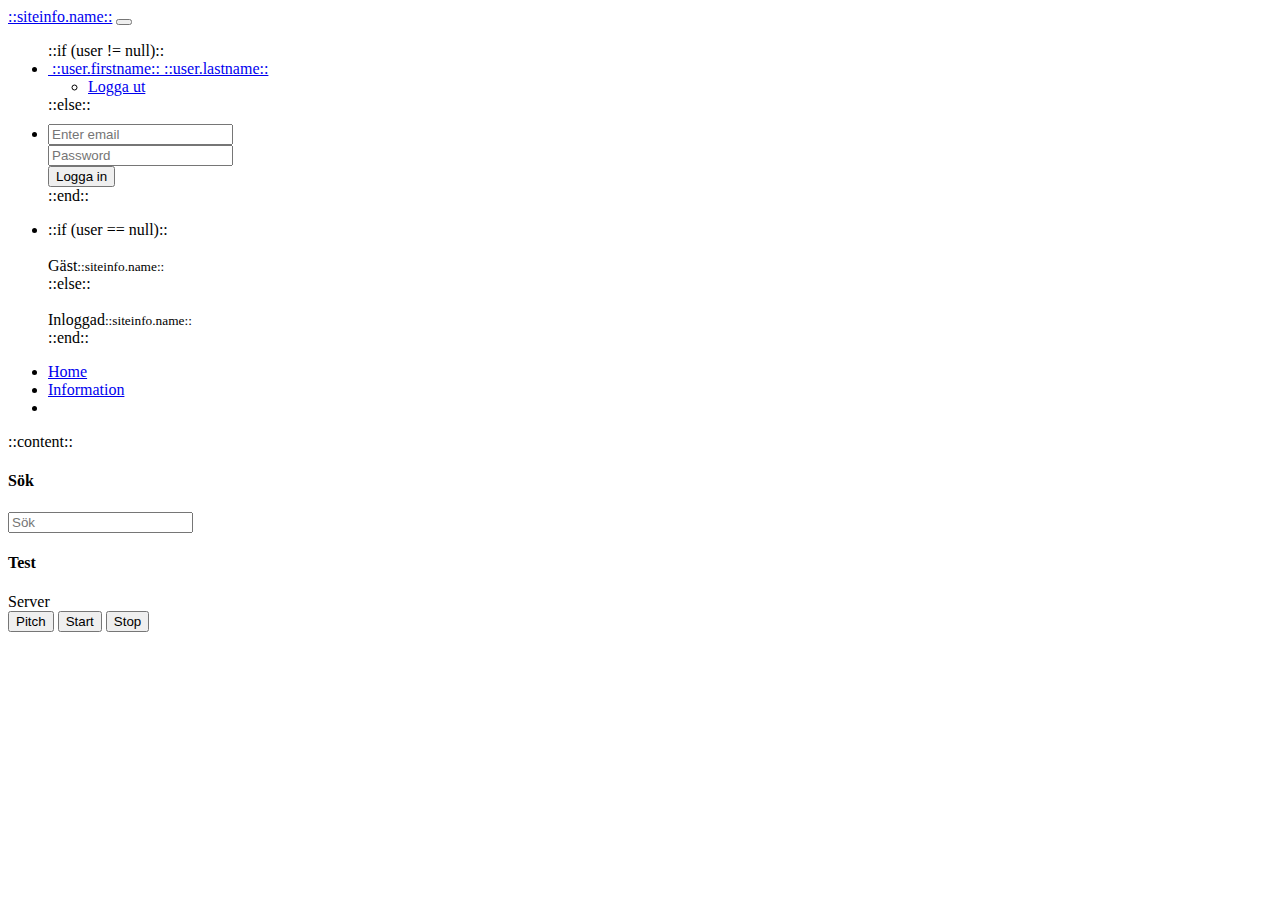
==== commit d8bae5b8: "update" ====
--- a/bin/uf-content/templates/index.html
+++ b/bin/uf-content/templates/index.html
@@ -115,7 +115,6 @@
 				<ul id="menu" class="nav">
 					<li><a rel="pushstate" href="/"><i class="fa fa-home"></i> <span>Home</span></a></li>
 					<li><a rel="pushstate" href="/info"><i class="fa fa-info"></i> <span>Information</span></a></li>
-					<li><a rel="pushstate" href="/file/intervall1"><i class="fa fa-file"></i> <span>Intervall1</span></a></li>
 					
 					<li><a href="javascript:;" class="sidebar-minify-btn" data-click="sidebar-minify"><i class="fa fa-angle-double-left"></i></a></li>
 				</ul>
